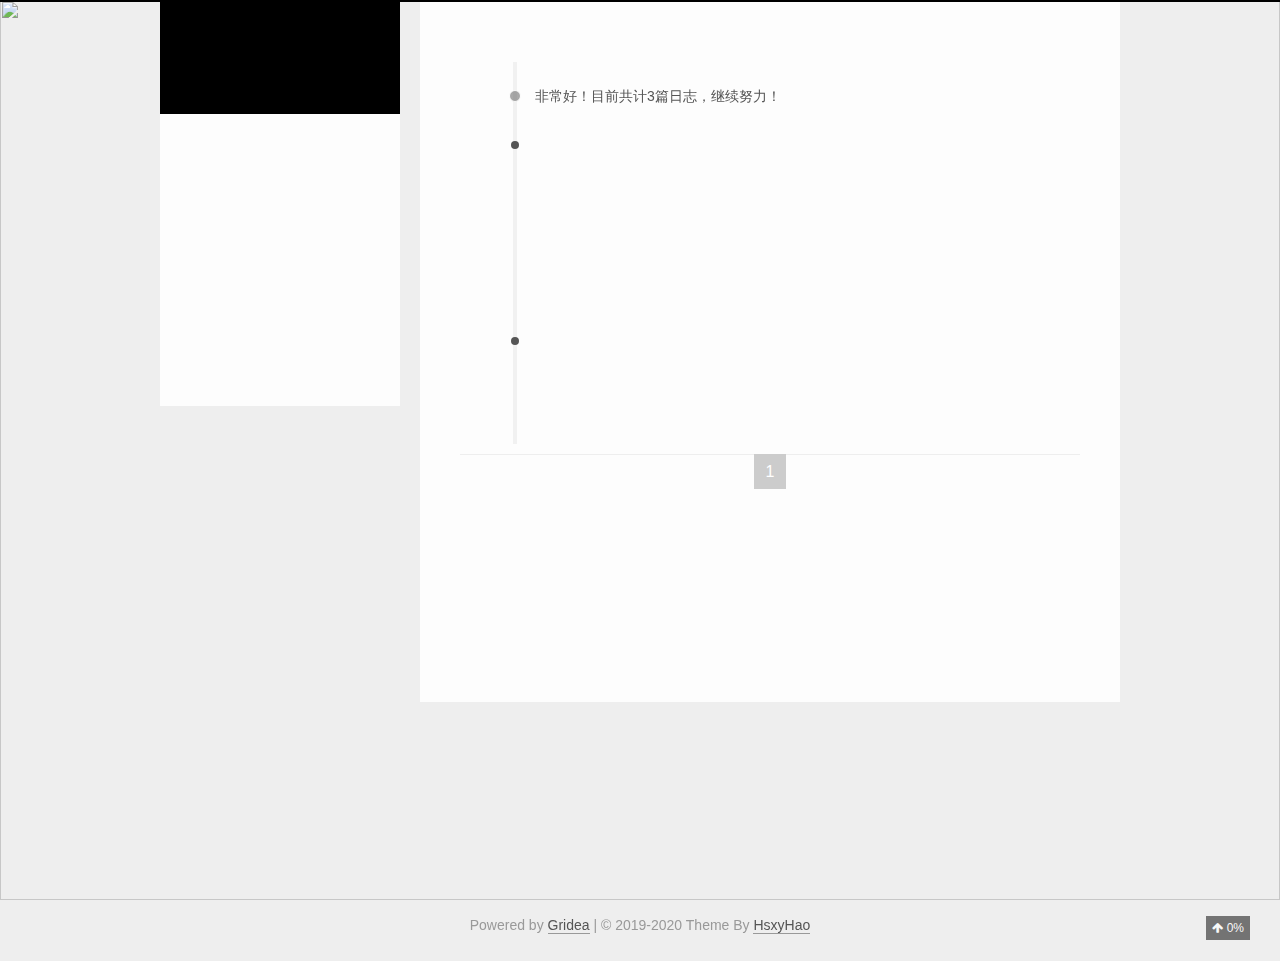
==== archives/index.html @ 2854f83f "update from gridea: 2020-11-30 01:16:30" ====
<!DOCTYPE html>
<html>

<head>
  <meta charset="UTF-8" />

<meta name="viewport" content="width=device-width, initial-scale=1.0, user-scalable=no">
<meta name="keywords" content="Gridea静态个人博客">
<meta name="description" content="温故而知新">
<meta name="theme-color" content="#000">
<title>望花寻音</title>
<link rel="shortcut icon" href="/favicon.ico?v=1606670186306">
<link rel="stylesheet" href="/media/css/pisces.css">
<link rel="stylesheet" href="/media/fonts/font-awesome.css">
<link
  href="//fonts.googleapis.com/css?family=Monda:300,300italic,400,400italic,700,700italic|Roboto Slab:300,300italic,400,400italic,700,700italic|Rosario:300,300italic,400,400italic,700,700italic|PT Mono:300,300italic,400,400italic,700,700italic&subset=latin,latin-ext"
  rel="stylesheet" type="text/css">

<link href="/media/hljs/styles/default.css"
  rel="stylesheet">

<link rel="stylesheet" href="/styles/main.css">

<script src="/media/hljs/highlight.js"></script>
<script src="https://cdn.jsdelivr.net/npm/velocity-animate@1.5.0/velocity.min.js"></script>
<script src="https://cdn.jsdelivr.net/npm/velocity-animate@1.5.0/velocity.ui.min.js"></script>
<link rel="stylesheet" href="https://cdn.jsdelivr.net/npm/katex@0.11.1/dist/katex.min.css"
  integrity="sha384-zB1R0rpPzHqg7Kpt0Aljp8JPLqbXI3bhnPWROx27a9N0Ll6ZP/+DiW/UqRcLbRjq" crossorigin="anonymous">


<script defer src="https://cdn.jsdelivr.net/npm/katex@0.11.1/dist/katex.min.js"
  integrity="sha384-y23I5Q6l+B6vatafAwxRu/0oK/79VlbSz7Q9aiSZUvyWYIYsd+qj+o24G5ZU2zJz" crossorigin="anonymous"></script>
<script defer src="https://cdn.jsdelivr.net/npm/katex@0.11.1/dist/contrib/auto-render.min.js"
  integrity="sha384-kWPLUVMOks5AQFrykwIup5lo0m3iMkkHrD0uJ4H5cjeGihAutqP0yW0J6dpFiVkI" crossorigin="anonymous"
  onload="renderMathInElement(document.body);"></script>





  <meta name="description" content="温故而知新">
</head>

<body>
  <div class="head-top-line"></div>
  <div class="header-box">
    
<div class="pisces">
  <header class="header  ">
    <div class="blog-header box-shadow-wrapper bg-color " id="header">
      <div class="nav-toggle" id="nav_toggle">
        <div class="toggle-box">
          <div class="line line-top"></div>
          <div class="line line-center"></div>
          <div class="line line-bottom"></div>
        </div>
      </div>
      <div class="site-meta">       
        <div class="site-title">
          
            <a href="/" class="brand">
              <span>望花寻音</span>
            </a>  
          
        </div>
        
          <p class="subtitle">精于心，简于形</p>
        
      </div>
      <nav class="site-nav" id="site_nav">
        <ul id="nav_ul">
          
            
            
              
            
            <li class="nav-item ">
              
              
                <a href="/" target="_self">
                  <i class="fa fa-home"></i> 首页
                </a>
              
            </li>
          
            
            
              
            
            <li class="nav-item nav-item-active">
              
              
                <a href="/archives/" target="_self">
                  <i class="fa fa-archive"></i> 归档
                </a>
              
            </li>
          
            
            
              
            
            <li class="nav-item ">
              
              
                <a href="/tags/" target="_self">
                  <i class="fa fa-tags"></i> 标签
                </a>
              
            </li>
          
            
            
              
            
            <li class="nav-item ">
              
              
                <a href="/post/about/" target="_self">
                  <i class="fa fa-user"></i> 关于
                </a>
              
            </li>
          
          
            
              <li class="nav-item ">
                <a href="/friends/" target="_self">
                  
                    <i class="fa fa-address-book"></i> 友情链接
                  
                </a>
              </li>
            
          
          
            <li id="fa_search" class="nav-item">
              <a href="javascript:void(0);">
                <i class="fa fa-search"></i> <span class="language" data-lan="search">搜索</span>
              </a>
            </li>
          
        </ul>
      </nav>
    </div>
  </header>
</div>

<script type="text/javascript"> 
 
  let showNav = true;

  let navToggle = document.querySelector('#nav_toggle'),
  siteNav = document.querySelector('#site_nav');
  
  function navClick() {
    let sideBar = document.querySelector('.sidebar');
    let navUl = document.querySelector('#nav_ul');
    navToggle.classList.toggle('nav-toggle-active');
    siteNav.classList.toggle('nav-menu-active');
    if (siteNav.classList.contains('nav-menu-active')) {
      siteNav.style = "height: " + (navUl.children.length * 42) +"px !important";
    } else {
      siteNav.style = "";
    }
  }

  navToggle.addEventListener('click',navClick);  
</script>
  </div>
  <div class="main-continer">
    
    <div
      class="section-layout  pisces">
      <div class="section-layout-wrapper">
        <div id="sidebarMeta" class="sidebar">
    
<div class="sidebar-wrapper box-shadow-wrapper bg-color">
  <div class="sidebar-item">
    <img class="site-author-image right-motion" src="/images/avatar.png"/>
    <p class="site-author-name">人生若只如初见</p>
    
  </div>
  <div class="sidebar-item side-item-stat right-motion">
    <div class="sidebar-item-box">
      <a href="/archives/">
        
        <span class="site-item-stat-count">3</span>
        <span class="site-item-stat-name language" data-lan="article">文章</span>
      </a>
    </div>
    <div class="sidebar-item-box">
      <a href="">
        <span class="site-item-stat-count">3</span>
        <span class="site-item-stat-name language" data-lan="category">分类</span>
      </a>
    </div>
    <div class="sidebar-item-box">
      <a href="/tags/">
        <span class="site-item-stat-count">3</span>
        <span class="site-item-stat-name language" data-lan="tag">标签</span>
      </a>
    </div>
  </div>
  
    
      <div class="sidebar-item">
        <span class="site-item-rss">
            <i class="fa fa-rss"></i>
            <a href="https://shangxiaojin-github-io.vercel.app/atom.xml" target="_blank">RSS</a>
        </span>
      </div>
    
  
  



  <div style="width: 100%; position: relative;">
    <canvas id="canvasDiyBlock" style="width:100%;">当前浏览器不支持canvas，请更换浏览器后再试</canvas>
    <script src="/media/js/magic/clock.js"></script>
  </div>

</div>
</div>
<script>
  let sidebarMeta = document.querySelector('#sidebarMeta');
  let scheme = 'pisces';
  let sidebarWrapper = document.querySelector('.sidebar-wrapper');
  if (sidebarMeta && (scheme === 'pisces' || scheme === 'gemini')) {
    document.addEventListener('scroll', function(e) {
      if (document.scrollingElement.scrollTop > parseInt(sidebarMeta.style.marginTop) + 10) {
        sidebarWrapper.classList.add('home-sidebar-fixed')
      } else {
        sidebarWrapper.classList.remove('home-sidebar-fixed')
      }
    });
  }
  </script>
        <div class="section-box box-shadow-wrapper">
          <section class="section archives-section bg-color posts-expand">
            

<div class="bg-color">
  <div class="archive-timeline-box">
    <div class="archive-timeline-title">
      
        <h2 class="language" data-lan="archives" data-count="3">非常好！目前共计3篇日志，继续努力！</h2>
      
    </div>
    
      
      
        <div class="node-title">
          <h2 class="tag-year">2020</h2>
        </div>    
        
      
      <a href="https://shangxiaojin-github-io.vercel.app/post/idea-cha-jian-tui-jian-easycode/">
        <div class="motion-warpper tag-archive-node">
          <div class="tag-node">
            <h1>
              11-29
              <small>IDEA插件推荐：EasyCode</small>
            </h1>
          </div>  
      </div>
      </a>
    
      
      
      <a href="https://shangxiaojin-github-io.vercel.app/post/za-tan/">
        <div class="motion-warpper tag-archive-node">
          <div class="tag-node">
            <h1>
              11-28
              <small>杂谈</small>
            </h1>
          </div>  
      </div>
      </a>
    
      
      
        <div class="node-title">
          <h2 class="tag-year">2018</h2>
        </div>    
        
      
      <a href="https://shangxiaojin-github-io.vercel.app/post/hello-gridea/">
        <div class="motion-warpper tag-archive-node">
          <div class="tag-node">
            <h1>
              12-12
              <small>Hello Gridea</small>
            </h1>
          </div>  
      </div>
      </a>
    
  </div>
  
<div class="page bg-color">
  <ul class="pagination-ul">
    
    
      
        <li class="pagination-li pagination-active">
            <a href="/archives/page/../">
              1
            </a>
        </li>
      
    
    
  </ul>
</div>
</div>

          </section>
        </div>
      </div>
    </div>
    <div class="footer-box">
  <footer class="footer">
    <div class="copyright">
      Powered by <a href="https://github.com/getgridea/gridea" target="_blank">Gridea</a> | © 2019-2020 Theme By <a
        href="https://github.com/hsxyhao/gridea-theme-next" target="_blank">HsxyHao</a>
    </div>
    <div class="poweredby">
      
    </div>
  </footer>
  
  
  <div class="pisces back-to-top" id="back_to_top">
    <i class="fa fa-arrow-up"></i>
    
    <span class="scrollpercent">
      <span id="back_to_top_text">0</span>%
    </span>
    
  </div>
  
  
  
  <div class="bg-img">
    <img src="/media/images/20_piano2_4k.jpg" />
  </div>
  
  
  
  
<link rel="stylesheet" href="/media/live2d/css/live2d.css" />
<div class="box-scale">
  <div id="landlord" style="left: 100px;bottom: 300px;"
    data-key="">
    <canvas id="live2d" width="500" height="560" class="live2d"></canvas>
    

      <div class="message" style="opacity:0"></div>
      <div class="live_talk_input_body">
        <div class="live_talk_input_name_body">
          <input name="name" type="text" class="live_talk_name white_input" id="AIuserName" autocomplete="off"
            placeholder="你的名字" />
        </div>
        <div class="live_talk_input_text_body">
          <input name="talk" type="text" class="live_talk_talk white_input" id="AIuserText" autocomplete="off"
            placeholder="要和我聊什么呀？" />
          <button type="button" class="live_talk_send_btn" id="talk_send">发送</button>
        </div>
      </div>
      <input name="live_talk" id="live_talk" value="1" type="hidden" />
      <div class="live_ico_box">
        <div class="live_ico_item type_info" id="showInfoBtn"></div>
        <div class="live_ico_item type_talk" id="showTalkBtn"></div>
        
        <div class="live_ico_item type_youdu" id="youduButton"></div>
        <div class="live_ico_item type_quit" id="hideButton"></div>
        <input name="live_statu_val" id="live_statu_val" value="0" type="hidden" />
        <audio src="" style="display:none;" id="live2d_bgm" data-bgm="0" preload="none"></audio>
        <input id="duType" value="douqilai" type="hidden">
        
      </div>
    
  </div>
</div>
<div id="open_live2d">召唤看板娘</div>
<script src="https://libs.baidu.com/jquery/2.0.0/jquery.min.js"></script>
<script>
  var message_Path = 'https://cdn.jsdelivr.net/gh/hsxyhao/live2d.github.io@master/';
  let landlord = document.querySelector('#landlord');
  var apiKey = landlord.dataset.key;
</script>
<script type="text/javascript" src="/media/live2d/js/live2d.js"></script>
<script>
	var home_Path = document.location.protocol + '//' + window.document.location.hostname + ":" + window.document.location.port + '/';
	var userAgent = window.navigator.userAgent.toLowerCase();
	var norunAI = ["android", "iphone", "ipod", "ipad", "windows phone", "mqqbrowser", "msie", "trident/7.0"];
	var norunFlag = false;

	for (var i = 0; i < norunAI.length; i++) {
		if (userAgent.indexOf(norunAI[i]) > -1) {
			norunFlag = true;
			break;
		}
	}

	if (!window.WebGLRenderingContext) {
		norunFlag = true;
	}

	if (!norunFlag) {
		var hitFlag = false;
		var AIFadeFlag = false;
		var liveTlakTimer = null;
		var sleepTimer_ = null;
		var AITalkFlag = false;
		var talkNum = 0;
		(function () {
			function renderTip(template, context) {
				var tokenReg = /(\\)?\{([^\{\}\\]+)(\\)?\}/g;
				return template.replace(tokenReg, function (word, slash1, token, slash2) {
					if (slash1 || slash2) {
						return word.replace('\\', '');
					}
					var variables = token.replace(/\s/g, '').split('.');
					var currentObject = context;
					var i, length, variable;
					for (i = 0, length = variables.length; i < length; ++i) {
						variable = variables[i];
						currentObject = currentObject[variable];
						if (currentObject === undefined || currentObject === null) return '';
					}
					return currentObject;
				});
			}

			String.prototype.renderTip = function (context) {
				return renderTip(this, context);
			};

			var re = /x/;
			re.toString = function () {
				showMessage('哈哈，你打开了控制台，是想要看看我的秘密吗？', 5000);
				return '';
			};

			$(document).on('copy', function () {
				showMessage('你都复制了些什么呀，转载要记得加上出处哦~~', 5000);
			});

			function initTips() {
				$.ajax({
					cache: true,
					url: message_Path + 'message.json',
					dataType: "json",
					success: function (result) {
						$.each(result.mouseover, function (index, tips) {
							$(tips.selector).mouseover(function () {
								var text = tips.text;
								if (Array.isArray(tips.text)) text = tips.text[Math.floor(Math.random() * tips.text.length + 1) - 1];
								text = text.renderTip({ text: $(this).text() });
								showMessage(text, 3000);
								talkValTimer();
								clearInterval(liveTlakTimer);
								liveTlakTimer = null;
							});
							$(tips.selector).mouseout(function () {
								showHitokoto();
								if (liveTlakTimer == null) {
									liveTlakTimer = window.setInterval(function () {
										showHitokoto();
									}, 15000);
								};
							});
						});
						$.each(result.click, function (index, tips) {
							$(tips.selector).click(function () {
								if (hitFlag) {
									return false
								}
								hitFlag = true;
								setTimeout(function () {
									hitFlag = false;
								}, 8000);
								var text = tips.text;
								if (Array.isArray(tips.text)) text = tips.text[Math.floor(Math.random() * tips.text.length + 1) - 1];
								text = text.renderTip({ text: $(this).text() });
								showMessage(text, 3000);
							});
							clearInterval(liveTlakTimer);
							liveTlakTimer = null;
							if (liveTlakTimer == null) {
								liveTlakTimer = window.setInterval(function () {
									showHitokoto();
								}, 15000);
							};
						});
					}
				});
			}
			initTips();

			var text;
			if (document.referrer !== '') {
				var referrer = document.createElement('a');
				referrer.href = document.referrer;
				text = '嗨！来自 <span style="color:#0099cc;">' + referrer.hostname + '</span> 的朋友！';
				var domain = referrer.hostname.split('.')[1];
				if (domain == 'baidu') {
					text = '嗨！ 来自 百度搜索 的朋友！<br>欢迎访问<span style="color:#0099cc;">「 ' + document.title.split(' - ')[0] + ' 」</span>';
				} else if (domain == 'so') {
					text = '嗨！ 来自 360搜索 的朋友！<br>欢迎访问<span style="color:#0099cc;">「 ' + document.title.split(' - ')[0] + ' 」</span>';
				} else if (domain == 'google') {
					text = '嗨！ 来自 谷歌搜索 的朋友！<br>欢迎访问<span style="color:#0099cc;">「 ' + document.title.split(' - ')[0] + ' 」</span>';
				}
			} else {
				if (window.location.href == home_Path) { //主页URL判断，需要斜杠结尾
					var now = (new Date()).getHours();
					if (now > 23 || now <= 5) {
						text = '你是夜猫子呀？这么晚还不睡觉，明天起的来嘛？';
					} else if (now > 5 && now <= 7) {
						text = '早上好！一日之计在于晨，美好的一天就要开始了！';
					} else if (now > 7 && now <= 11) {
						text = '上午好！工作顺利嘛，不要久坐，多起来走动走动哦！';
					} else if (now > 11 && now <= 14) {
						text = '中午了，工作了一个上午，现在是午餐时间！';
					} else if (now > 14 && now <= 17) {
						text = '午后很容易犯困呢，今天的运动目标完成了吗？';
					} else if (now > 17 && now <= 19) {
						text = '傍晚了！窗外夕阳的景色很美丽呢，最美不过夕阳红~~';
					} else if (now > 19 && now <= 21) {
						text = '晚上好，今天过得怎么样？';
					} else if (now > 21 && now <= 23) {
						text = '已经这么晚了呀，早点休息吧，晚安~~';
					} else {
						text = '嗨~ 快来逗我玩吧！';
					}
				} else {
					text = '欢迎阅读<span style="color:#0099cc;">「 ' + document.title.split(' - ')[0] + ' 」</span>';
				}
			}
			showMessage(text, 12000);
		})();

		liveTlakTimer = setInterval(function () {
			showHitokoto();
		}, 15000);

		function showHitokoto() {
			if (sessionStorage.getItem("Sleepy") !== "1") {
				if (!AITalkFlag) {
					$.getJSON('https://v1.hitokoto.cn/', function (result) {
						talkValTimer();
						showMessage(result.hitokoto, 0);
					});
				}
			} else {
				hideMessage(0);
				if (sleepTimer_ == null) {
					sleepTimer_ = setInterval(function () {
						checkSleep();
					}, 200);
				}
			}
		}

		function checkSleep() {
			var sleepStatu = sessionStorage.getItem("Sleepy");
			if (sleepStatu !== '1') {
				talkValTimer();
				showMessage('你回来啦~', 0);
				clearInterval(sleepTimer_);
				sleepTimer_ = null;
			}
		}

		function showMessage(text, timeout) {
			if (Array.isArray(text)) text = text[Math.floor(Math.random() * text.length + 1) - 1];
			$('.message').stop();
			$('.message').html(text);
			$('.message').fadeTo(200, 1);
			//if (timeout === null) timeout = 5000;
			//hideMessage(timeout);
		}
		function talkValTimer() {
			$('#live_talk').val('1');
		}

		function hideMessage(timeout) {
			//$('.message').stop().css('opacity',1);
			if (timeout === null) timeout = 5000;
			$('.message').delay(timeout).fadeTo(200, 0);
		}

		function initLive2d() {
			$('#hideButton').on('click', function () {
				if (AIFadeFlag) {
					return false;
				} else {
					AIFadeFlag = true;
					localStorage.setItem("live2dhidden", "0");
					$('#landlord').fadeOut(200);
					$('#open_live2d').delay(200).fadeIn(200);
					setTimeout(function () {
						AIFadeFlag = false;
					}, 300);
				}
			});
			$('#open_live2d').on('click', function () {
				if (AIFadeFlag) {
					return false;
				} else {
					AIFadeFlag = true;
					localStorage.setItem("live2dhidden", "1");
					$('#open_live2d').fadeOut(200);
					$('#landlord').delay(200).fadeIn(200);
					setTimeout(function () {
						AIFadeFlag = false;
					}, 300);
				}
			});
			$('#youduButton').on('click', function () {
				if ($('#youduButton').hasClass('doudong')) {
					var typeIs = $('#youduButton').attr('data-type');
					$('#youduButton').removeClass('doudong');
					$('body').removeClass(typeIs);
					$('#youduButton').attr('data-type', '');
				} else {
					var duType = $('#duType').val();
					var duArr = duType.split(",");
					var dataType = duArr[Math.floor(Math.random() * duArr.length)];

					$('#youduButton').addClass('doudong');
					$('#youduButton').attr('data-type', dataType);
					$('body').addClass(dataType);
				}
			});
			if (apiKey) {
				$('#showInfoBtn').on('click', function () {
					var live_statu = $('#live_statu_val').val();
					if (live_statu == "0") {
						return
					} else {
						$('#live_statu_val').val("0");
						$('.live_talk_input_body').fadeOut(500);
						AITalkFlag = false;
						showHitokoto();
						$('#showTalkBtn').show();
						$('#showInfoBtn').hide();
					}
				});
				$('#showTalkBtn').on('click', function () {
					var live_statu = $('#live_statu_val').val();
					if (live_statu == "1") {
						return
					} else {
						$('#live_statu_val').val("1");
						$('.live_talk_input_body').fadeIn(500);
						AITalkFlag = true;
						$('#showTalkBtn').hide();
						$('#showInfoBtn').show();

					}
				});
				$('#talk_send').on('click', function () {
					var info_ = $('#AIuserText').val();
					var userid_ = $('#AIuserName').val();
					if (info_ == "") {
						showMessage('写点什么吧！', 0);
						return;
					}
					if (userid_ == "") {
						showMessage('聊之前请告诉我你的名字吧！', 0);
						return;
					}
					showMessage('思考中~', 0);
					let protocol = window.location.protocol.indexOf("s") > 0 ? "https" : "http";
					$.ajax({
						type: "get",
						url: `${protocol}://www.tuling123.com/openapi/api?key=${apiKey}&info=${info_}`,
						dataType: "json",
						success: function (res) {
							talkValTimer();
							showMessage(res.text, 0);
							$('#AIuserText').val("");
							sessionStorage.setItem("live2duser", userid_);
						},
						error: function (e) {
							talkValTimer();
							showMessage('似乎有什么错误，请和站长联系！', 0);
						}
					});
				});
			} else {
				$('#showInfoBtn').hide();
				$('#showTalkBtn').hide();
			}
			//获取音乐信息初始化
			var bgmListInfo = $('input[name=live2dBGM]');
			if (bgmListInfo.length == 0) {
				$('#musicButton').hide();
			} else {
				var bgmPlayNow = parseInt($('#live2d_bgm').attr('data-bgm'));
				var bgmPlayTime = 0;
				var live2dBGM_Num = sessionStorage.getItem("live2dBGM_Num");
				var live2dBGM_PlayTime = sessionStorage.getItem("live2dBGM_PlayTime");
				if (live2dBGM_Num) {
					if (live2dBGM_Num <= $('input[name=live2dBGM]').length - 1) {
						bgmPlayNow = parseInt(live2dBGM_Num);
					}
				}
				if (live2dBGM_PlayTime) {
					bgmPlayTime = parseInt(live2dBGM_PlayTime);
				}
				var live2dBGMSrc = bgmListInfo.eq(bgmPlayNow).val();
				$('#live2d_bgm').attr('data-bgm', bgmPlayNow);
				$('#live2d_bgm').attr('src', live2dBGMSrc);
				$('#live2d_bgm')[0].currentTime = bgmPlayTime;
				$('#live2d_bgm')[0].volume = 0.5;
				var live2dBGM_IsPlay = sessionStorage.getItem("live2dBGM_IsPlay");
				var live2dBGM_WindowClose = sessionStorage.getItem("live2dBGM_WindowClose");
				if (live2dBGM_IsPlay == '0' && live2dBGM_WindowClose == '0') {
					$('#live2d_bgm')[0].play();
					$('#musicButton').addClass('play');
				}
				sessionStorage.setItem("live2dBGM_WindowClose", '1');
				$('#musicButton').on('click', function () {
					if ($('#musicButton').hasClass('play')) {
						$('#live2d_bgm')[0].pause();
						$('#musicButton').removeClass('play');
						sessionStorage.setItem("live2dBGM_IsPlay", '1');
					} else {
						$('#live2d_bgm')[0].play();
						$('#musicButton').addClass('play');
						sessionStorage.setItem("live2dBGM_IsPlay", '0');
					}
				});
				window.onbeforeunload = function () {
					sessionStorage.setItem("live2dBGM_WindowClose", '0');
					if ($('#musicButton').hasClass('play')) {
						sessionStorage.setItem("live2dBGM_IsPlay", '0');
					}
				}
				document.getElementById('live2d_bgm').addEventListener("timeupdate", function () {
					var live2dBgmPlayTimeNow = document.getElementById('live2d_bgm').currentTime;
					sessionStorage.setItem("live2dBGM_PlayTime", live2dBgmPlayTimeNow);
				});
				document.getElementById('live2d_bgm').addEventListener("ended", function () {
					var listNow = parseInt($('#live2d_bgm').attr('data-bgm'));
					listNow++;
					if (listNow > $('input[name=live2dBGM]').length - 1) {
						listNow = 0;
					}
					var listNewSrc = $('input[name=live2dBGM]').eq(listNow).val();
					sessionStorage.setItem("live2dBGM_Num", listNow);
					$('#live2d_bgm').attr('src', listNewSrc);
					$('#live2d_bgm')[0].play();
					$('#live2d_bgm').attr('data-bgm', listNow);
				});
				document.getElementById('live2d_bgm').addEventListener("error", function () {
					$('#live2d_bgm')[0].pause();
					$('#musicButton').removeClass('play');
					showMessage('音乐似乎加载不出来了呢！', 0);
				});
			}
			//获取用户名
			var live2dUser = sessionStorage.getItem("live2duser");
			if (live2dUser !== null) {
				$('#AIuserName').val(live2dUser);
			}
			//获取位置
			var landL = sessionStorage.getItem("historywidth");
			var landB = sessionStorage.getItem("historyheight");
			if (landL == null || landB == null) {
				landL = '5px'
				landB = '0px'
			}
			$('#landlord').css('left', landL + 'px');
			$('#landlord').css('bottom', landB + 'px');
			//移动
			function getEvent() {
				return window.event || arguments.callee.caller.arguments[0];
			}
			var smcc = document.getElementById("landlord");
			var moveX = 0;
			var moveY = 0;
			var moveBottom = 0;
			var moveLeft = 0;
			var moveable = false;
			var docMouseMoveEvent = document.onmousemove;
			var docMouseUpEvent = document.onmouseup;
			smcc.onmousedown = function () {
				var ent = getEvent();
				moveable = true;
				moveX = ent.clientX;
				moveY = ent.clientY;
				var obj = smcc;
				moveBottom = parseInt(obj.style.bottom);
				moveLeft = parseInt(obj.style.left);
				if (isFirefox = navigator.userAgent.indexOf("Firefox") > 0) {
					window.getSelection().removeAllRanges();
				}
				document.onmousemove = function () {
					if (moveable) {
						var ent = getEvent();
						var x = moveLeft + ent.clientX - moveX;
						var y = moveBottom + (moveY - ent.clientY);
						obj.style.left = x + "px";
						obj.style.bottom = y + "px";
					}
				};
				document.onmouseup = function () {
					if (moveable) {
						var historywidth = obj.style.left;
						var historyheight = obj.style.bottom;
						historywidth = historywidth.replace('px', '');
						historyheight = historyheight.replace('px', '');
						sessionStorage.setItem("historywidth", historywidth);
						sessionStorage.setItem("historyheight", historyheight);
						document.onmousemove = docMouseMoveEvent;
						document.onmouseup = docMouseUpEvent;
						moveable = false;
						moveX = 0;
						moveY = 0;
						moveBottom = 0;
						moveLeft = 0;
					}
				};
			};
		}
		$(document).ready(function () {
			var AIimgSrc = [];
			let chooseLive2d = 'tororo'
			if (chooseLive2d === 'histoire') {
				AIimgSrc.push(message_Path + "model/histoire/histoire.1024/texture_00.png");
				AIimgSrc.push(message_Path + "model/histoire/histoire.1024/texture_01.png");
				AIimgSrc.push(message_Path + "model/histoire/histoire.1024/texture_02.png");
				AIimgSrc.push(message_Path + "model/histoire/histoire.1024/texture_03.png");
			} else if (chooseLive2d === 'rem') {
				AIimgSrc.push(message_Path + "model/rem/remu2048/texture_00.png");
			} else if (chooseLive2d === 'aoba') {
				AIimgSrc.push(message_Path + "model/aoba/textures/texture_00.png");
			} else if (chooseLive2d === 'hijiki') {
				AIimgSrc.push(message_Path + "model/hijiki/moc/hijiki.2048/texture_00.png");
			} else if (chooseLive2d === 'tororo') {
				AIimgSrc.push(message_Path + "model/tororo/moc/tororo.2048/texture_00.png");
			}
			var images = [];
			var imgLength = AIimgSrc.length;
			var loadingNum = 0;
			for (var i = 0; i < imgLength; i++) {
				images[i] = new Image();
				images[i].src = AIimgSrc[i];
				images[i].onload = function () {
					loadingNum++;
					if (loadingNum === imgLength) {
						var live2dhidden = localStorage.getItem("live2dhidden");
						if (live2dhidden === "0") {
							setTimeout(function () {
								$('#open_live2d').fadeIn(200);
							}, 1300);
						} else {
							setTimeout(function () {
								$('#landlord').fadeIn(200);
							}, 1300);
						}
						let model = '';
						if (chooseLive2d === 'histoire') {
							model = message_Path + "model/histoire/model.json";
						} else if (chooseLive2d === 'rem') {
							model = message_Path + "model/rem/model.json";
						} else if (chooseLive2d === 'aoba') {
							model = message_Path + "model/aoba/model.json";
						} else if (chooseLive2d === 'hijiki') {
							model = message_Path + "model/hijiki/hijiki.model.json";
						} else if (chooseLive2d === 'tororo') {
							model = message_Path + "model/tororo/tororo.model.json";
						}
						setTimeout(function () {
							loadlive2d("live2d", model);
						}, 1000);
						initLive2d();
						images = null;
					}
				}
			}
		});
	}
</script>
  
  
  
  <script src="https://libs.baidu.com/jquery/2.0.0/jquery.min.js"></script>
  <script src="https://player.lmih.cn/player/js/player.js" id="myhk" key="demo" m="1"></script>


  
</div>
<script>

  let sideBarOpen = 'sidebar-open';
  let body = document.body;
  let back2Top = document.querySelector('#back_to_top'),
    back2TopText = document.querySelector('#back_to_top_text'),
    drawerBox = document.querySelector('#drawer_box'),
    rightSideBar = document.querySelector('.sidebar'),
    viewport = document.querySelector('body');

  function scrollAnimation(currentY, targetY) {

    let needScrollTop = targetY - currentY
    let _currentY = currentY
    setTimeout(() => {
      const dist = Math.ceil(needScrollTop / 10)
      _currentY += dist
      window.scrollTo(_currentY, currentY)
      if (needScrollTop > 10 || needScrollTop < -10) {
        scrollAnimation(_currentY, targetY)
      } else {
        window.scrollTo(_currentY, targetY)
      }
    }, 1)
  }

  back2Top.addEventListener("click", function (e) {
    scrollAnimation(document.scrollingElement.scrollTop, 0);
    e.stopPropagation();
    return false;
  });

  window.addEventListener('scroll', function (e) {
    let percent = document.scrollingElement.scrollTop / (document.scrollingElement.scrollHeight - document.scrollingElement.clientHeight) * 100;
    if (percent > 1 && !back2Top.classList.contains('back-top-active')) {
      back2Top.classList.add('back-top-active');
    }
    if (percent == 0) {
      back2Top.classList.remove('back-top-active');
    }
    if (back2TopText) {
      back2TopText.textContent = Math.floor(percent);
    }
  });


  let hasCacu = false;
  window.onresize = function () {
    calcuHeight();
  }

  function calcuHeight() {
    // 动态调整站点概览高度
    if (!hasCacu && back2Top.classList.contains('pisces') || back2Top.classList.contains('gemini')) {
      let sideBar = document.querySelector('.sidebar');
      let navUl = document.querySelector('#site_nav');
      sideBar.style = 'margin-top:' + (navUl.offsetHeight + navUl.offsetTop + 15) + 'px;';
      hasCacu = true;
    }
  }
  calcuHeight();

  let open = false, MOTION_TIME = 300, RIGHT_MOVE_DIS = '320px';

  if (drawerBox) {
    let rightMotions = document.querySelectorAll('.right-motion');
    let right = drawerBox.classList.contains('right');

    let transitionDir = right ? "transition.slideRightIn" : "transition.slideLeftIn";

    let openProp, closeProp;
    if (right) {
      openProp = {
        paddingRight: RIGHT_MOVE_DIS
      };
      closeProp = {
        paddingRight: '0px'
      };
    } else {
      openProp = {
        paddingLeft: RIGHT_MOVE_DIS
      };
      closeProp = {
        paddingLeft: '0px'
      };
    }

    drawerBox.onclick = function () {
      open = !open;
      window.Velocity(rightSideBar, 'stop');
      window.Velocity(viewport, 'stop');
      window.Velocity(rightMotions, 'stop');
      if (open) {
        window.Velocity(rightSideBar, {
          width: RIGHT_MOVE_DIS
        }, {
          duration: MOTION_TIME,
          begin: function () {
            window.Velocity(rightMotions, transitionDir, {});
          }
        })
        window.Velocity(viewport, openProp, {
          duration: MOTION_TIME
        });
      } else {
        window.Velocity(rightSideBar, {
          width: '0px'
        }, {
          duration: MOTION_TIME,
          begin: function () {
            window.Velocity(rightMotions, {
              opacity: 0
            });
          }
        })
        window.Velocity(viewport, closeProp, {
          duration: MOTION_TIME
        });
      }
      for (let i = 0; i < drawerBox.children.length; i++) {
        drawerBox.children[i].classList.toggle('muse-line');
      }
      drawerBox.classList.toggle(sideBarOpen);
    }
  }

  // 链接跳转
  let newWindow = 'false'
  if (newWindow === 'true') {
    let links = document.querySelectorAll('.post-body a')
    links.forEach(item => {
      if (!item.classList.contains('btn')) {
        item.setAttribute("target", "_blank");
      }
    })
  }

  let faSearch = document.querySelector('#fa_search');
  faSearch.addEventListener('click', function () {
    document.querySelector('#search_mask').style = ''
  })

  // 代码高亮
  hljs.initHighlightingOnLoad();
  
  // 离开当前页title变化
  var leaveTitle = "";
  if (leaveTitle) {
    document.addEventListener('visibilitychange', function () {
      if (document.visibilityState == 'hidden') {
        normal_title = document.title;
        document.title = leaveTitle;
      } else {
        document.title = normal_title;
      }
    });
  }

</script>
  </div>
</body>

<div class="search-mask" id="search_mask" style="display: none;">
  <div class="search-box">
    <div class="search-title">
      <i class="fa fa-search"></i>
      <div class="input-box">
        <input id="search" type="text" class="language" data-lan="search" placeholder="搜索">
      </div>
      <i id="close" class="fa fa-times-circle"></i>
    </div>
    <div class="stat-box">
      <span id="stat_count">0</span><span class="language" data-lan="stat">条相关条目，使用了</span><span id="stat_times">0</span><span class="language" data-lan="stat-time">毫秒</span>
      <hr>
    </div>
    <div class="result" id="result">
      
      <div class="item">
        <a class="result-title" style="opacity: 0;" href="https://shangxiaojin-github-io.vercel.app/post/idea-cha-jian-tui-jian-easycode/"" data-c="
          &lt;p&gt;Easycode是idea的一个插件，可以直接对数据的表生成entity,controller,service,dao,mapper,无需任何编码，简单而强大。&lt;/p&gt;
&lt;!-- more --&gt;
&lt;p&gt;1.安装&lt;br&gt;
&lt;img src=&#34;https://shangxiaojin-github-io.vercel.app/post-images/1606653554576.PNG&#34; alt=&#34;&#34; loading=&#34;lazy&#34;&gt;&lt;br&gt;
我这里的话是已经那装好了😀。&lt;/p&gt;
&lt;p&gt;建议大家在安装一个插件，叫做Lombok。&lt;/p&gt;
&lt;p&gt;Lombok能通过注解的方式，在编译时自动为属性生成构造器、getter/setter、equals、hashcode、toString方法。出现的神奇就是在源码中没有getter和setter方法，但是在编译生成的字节码文件中有getter和setter方法。&lt;/p&gt;
&lt;p&gt;2.建立数据库&lt;/p&gt;
&lt;p&gt;DROP TABLE IF EXISTS &lt;code&gt;user&lt;/code&gt;;&lt;br&gt;
CREATE TABLE &lt;code&gt;user&lt;/code&gt; (&lt;br&gt;
&lt;code&gt;id&lt;/code&gt; int(11) NOT NULL,&lt;br&gt;
&lt;code&gt;username&lt;/code&gt; varchar(20) DEFAULT NULL,&lt;br&gt;
&lt;code&gt;sex&lt;/code&gt; varchar(6) DEFAULT NULL,&lt;br&gt;
&lt;code&gt;birthday&lt;/code&gt; date DEFAULT NULL,&lt;br&gt;
&lt;code&gt;address&lt;/code&gt; varchar(20) DEFAULT NULL,&lt;br&gt;
&lt;code&gt;password&lt;/code&gt; varchar(20) DEFAULT NULL,&lt;br&gt;
PRIMARY KEY (&lt;code&gt;id&lt;/code&gt;)&lt;br&gt;
) ENGINE=InnoDB DEFAULT CHARSET=utf8;&lt;br&gt;
SET FOREIGN_KEY_CHECKS = 1;&lt;/p&gt;
&lt;p&gt;3在IDEA配置文件连接数据库&lt;br&gt;
在这个之前，新建一个Springboot项目，这个应该是比较简单的。&lt;/p&gt;
&lt;p&gt;建好SpringBoot项目之后，如下图所示，找到这个Database&lt;br&gt;
&lt;img src=&#34;https://shangxiaojin-github-io.vercel.app/post-images/1606668033163.png&#34; alt=&#34;&#34; loading=&#34;lazy&#34;&gt;&lt;br&gt;
按照如下图所示进行操作：&lt;br&gt;
&lt;img src=&#34;https://shangxiaojin-github-io.vercel.app/post-images/1606668071707.png&#34; alt=&#34;&#34; loading=&#34;lazy&#34;&gt;&lt;br&gt;
然后填写数据库名字，用户名，密码。点击OK即可。这样的话，IDEA连接数据库就完事了。&lt;/p&gt;
&lt;p&gt;4.开始生成代码&lt;br&gt;
在这个里面找到你想生成的表，然后右键，就会出现如下所示的截面。&lt;br&gt;
&lt;img src=&#34;https://shangxiaojin-github-io.vercel.app/post-images/1606668139822.png&#34; alt=&#34;&#34; loading=&#34;lazy&#34;&gt;&lt;br&gt;
点击1所示的位置，选择你要将生成的代码放入哪个文件夹中，选择完以后点击OK即可。&lt;br&gt;
&lt;img src=&#34;https://shangxiaojin-github-io.vercel.app/post-images/1606668209439.png&#34; alt=&#34;&#34; loading=&#34;lazy&#34;&gt;&lt;br&gt;
勾选你需要生成的代码，点击OK。&lt;br&gt;
这样的话就完成了代码的生成了&lt;/p&gt;
&lt;p&gt;5.pom.xml&lt;br&gt;
&lt;dependency&gt;&lt;br&gt;
&lt;groupId&gt;org.springframework.boot&lt;/groupId&gt;&lt;br&gt;
&lt;artifactId&gt;spring-boot-starter&lt;/artifactId&gt;&lt;br&gt;
&lt;/dependency&gt;&lt;/p&gt;
&lt;pre&gt;&lt;code&gt;    &amp;lt;dependency&amp;gt;
        &amp;lt;groupId&amp;gt;org.springframework.boot&amp;lt;/groupId&amp;gt;
        &amp;lt;artifactId&amp;gt;spring-boot-starter-web&amp;lt;/artifactId&amp;gt;
    &amp;lt;/dependency&amp;gt;

    &amp;lt;dependency&amp;gt;
        &amp;lt;groupId&amp;gt;org.projectlombok&amp;lt;/groupId&amp;gt;
        &amp;lt;artifactId&amp;gt;lombok&amp;lt;/artifactId&amp;gt;
        &amp;lt;optional&amp;gt;true&amp;lt;/optional&amp;gt;
    &amp;lt;/dependency&amp;gt;

    &amp;lt;!--热部署--&amp;gt;
    &amp;lt;dependency&amp;gt;
        &amp;lt;groupId&amp;gt;org.springframework.boot&amp;lt;/groupId&amp;gt;
        &amp;lt;artifactId&amp;gt;spring-boot-devtools&amp;lt;/artifactId&amp;gt;
        &amp;lt;optional&amp;gt;true&amp;lt;/optional&amp;gt; &amp;lt;!-- 这个需要为 true 热部署才有效 --&amp;gt;
    &amp;lt;/dependency&amp;gt;

    &amp;lt;!--mybatis--&amp;gt;
    &amp;lt;dependency&amp;gt;
        &amp;lt;groupId&amp;gt;org.mybatis.spring.boot&amp;lt;/groupId&amp;gt;
        &amp;lt;artifactId&amp;gt;mybatis-spring-boot-starter&amp;lt;/artifactId&amp;gt;
        &amp;lt;version&amp;gt;1.3.2&amp;lt;/version&amp;gt;
    &amp;lt;/dependency&amp;gt;

    &amp;lt;!-- mysql --&amp;gt;
    &amp;lt;dependency&amp;gt;
        &amp;lt;groupId&amp;gt;mysql&amp;lt;/groupId&amp;gt;
        &amp;lt;artifactId&amp;gt;mysql-connector-java&amp;lt;/artifactId&amp;gt;
        &amp;lt;version&amp;gt;5.1.47&amp;lt;/version&amp;gt;
    &amp;lt;/dependency&amp;gt;

    &amp;lt;!--阿里巴巴连接池--&amp;gt;
    &amp;lt;dependency&amp;gt;
        &amp;lt;groupId&amp;gt;com.alibaba&amp;lt;/groupId&amp;gt;
        &amp;lt;artifactId&amp;gt;druid&amp;lt;/artifactId&amp;gt;
        &amp;lt;version&amp;gt;1.0.9&amp;lt;/version&amp;gt;
    &amp;lt;/dependency&amp;gt;

    6.Application.yml
    server:
           port: 8089
     spring:
           datasource:
url: jdbc:mysql://127.0.0.1:3306/database?useUnicode=truecharacterEncoding=UTF-8
username: root
password: 123456
type: com.alibaba.druid.pool.DruidDataSource
driver-class-name: com.mysql.jdbc.Driver
&lt;/code&gt;&lt;/pre&gt;
&lt;p&gt;mybatis:&lt;br&gt;
mapper-locations: classpath:/mapper/*Dao.xml&lt;br&gt;
typeAliasesPackage: com.vue.demo.entity&lt;/p&gt;
&lt;p&gt;7.启动项目&lt;br&gt;
在启动项目之前，我们需要先修改两个地方。&lt;br&gt;
在dao层加上@mapper注解&lt;br&gt;
&lt;img src=&#34;https://shangxiaojin-github-io.vercel.app/post-images/1606668607034.png&#34; alt=&#34;&#34; loading=&#34;lazy&#34;&gt;&lt;br&gt;
在启动类里面加上@MapperScan(&amp;quot;com.vue.demo.dao&amp;quot;)注解。&lt;br&gt;
&lt;img src=&#34;https://shangxiaojin-github-io.vercel.app/post-images/1606668627917.png&#34; alt=&#34;&#34; loading=&#34;lazy&#34;&gt;&lt;br&gt;
启动项目并测试👊&lt;/p&gt;
">IDEA插件推荐：EasyCode</a>
      </div>
      
      <div class="item">
        <a class="result-title" style="opacity: 0;" href="https://shangxiaojin-github-io.vercel.app/post/za-tan/"" data-c="
          &lt;p&gt;Hey Bro ，这是我第一个个人博客😁，虽然现在内容很少但我会尽力添加内容，好让它充实起来，如果我能长期经营这个博客，我会考虑买个新域名哒，冲了！&lt;br&gt;
&lt;img src=&#34;https://shangxiaojin-github-io.vercel.app/post-images/1606556024520.jpg&#34; alt=&#34;&#34; loading=&#34;lazy&#34;&gt;&lt;/p&gt;
">杂谈</a>
      </div>
      
      <div class="item">
        <a class="result-title" style="opacity: 0;" href="https://shangxiaojin-github-io.vercel.app/post/about/"" data-c="
          &lt;blockquote&gt;
&lt;p&gt;欢迎来到我的小站呀，很高兴遇见你！🤝&lt;/p&gt;
&lt;/blockquote&gt;
&lt;h2 id=&#34;关于本站&#34;&gt;🏠 关于本站&lt;/h2&gt;
&lt;h2 id=&#34;博主是谁&#34;&gt;👨‍💻 博主是谁&lt;/h2&gt;
&lt;h2 id=&#34;兴趣爱好&#34;&gt;⛹ 兴趣爱好&lt;/h2&gt;
&lt;h2 id=&#34;联系我呀&#34;&gt;📬 联系我呀&lt;/h2&gt;
">关于</a>
      </div>
      
      <div class="item">
        <a class="result-title" style="opacity: 0;" href="https://shangxiaojin-github-io.vercel.app/post/hello-gridea/"" data-c="
          &lt;p&gt;👏  欢迎使用 &lt;strong&gt;Gridea&lt;/strong&gt; ！&lt;br&gt;
✍️  &lt;strong&gt;Gridea&lt;/strong&gt; 一个静态博客写作客户端。你可以用它来记录你的生活、心情、知识、笔记、创意... ...&lt;/p&gt;
&lt;!-- more --&gt;
&lt;p&gt;&lt;a href=&#34;https://github.com/getgridea/gridea&#34;&gt;Github&lt;/a&gt;&lt;br&gt;
&lt;a href=&#34;https://gridea.dev/&#34;&gt;Gridea 主页&lt;/a&gt;&lt;br&gt;
&lt;a href=&#34;http://fehey.com/&#34;&gt;示例网站&lt;/a&gt;&lt;/p&gt;
&lt;h2 id=&#34;特性&#34;&gt;特性👇&lt;/h2&gt;
&lt;p&gt;📝  你可以使用最酷的 &lt;strong&gt;Markdown&lt;/strong&gt; 语法，进行快速创作&lt;/p&gt;
&lt;p&gt;🌉  你可以给文章配上精美的封面图和在文章任意位置插入图片&lt;/p&gt;
&lt;p&gt;🏷️  你可以对文章进行标签分组&lt;/p&gt;
&lt;p&gt;📋  你可以自定义菜单，甚至可以创建外部链接菜单&lt;/p&gt;
&lt;p&gt;💻  你可以在 &lt;strong&gt;Windows&lt;/strong&gt;，&lt;strong&gt;MacOS&lt;/strong&gt; 或 &lt;strong&gt;Linux&lt;/strong&gt; 设备上使用此客户端&lt;/p&gt;
&lt;p&gt;🌎  你可以使用 &lt;strong&gt;𝖦𝗂𝗍𝗁𝗎𝖻 𝖯𝖺𝗀𝖾𝗌&lt;/strong&gt; 或 &lt;strong&gt;Coding Pages&lt;/strong&gt; 向世界展示，未来将支持更多平台&lt;/p&gt;
&lt;p&gt;💬  你可以进行简单的配置，接入 &lt;a href=&#34;https://github.com/gitalk/gitalk&#34;&gt;Gitalk&lt;/a&gt; 或 &lt;a href=&#34;https://github.com/SukkaW/DisqusJS&#34;&gt;DisqusJS&lt;/a&gt; 评论系统&lt;/p&gt;
&lt;p&gt;🇬🇧  你可以使用&lt;strong&gt;中文简体&lt;/strong&gt;或&lt;strong&gt;英语&lt;/strong&gt;&lt;/p&gt;
&lt;p&gt;🌁  你可以任意使用应用内默认主题或任意第三方主题，强大的主题自定义能力&lt;/p&gt;
&lt;p&gt;🖥  你可以自定义源文件夹，利用 OneDrive、百度网盘、iCloud、Dropbox 等进行多设备同步&lt;/p&gt;
&lt;p&gt;🌱 当然 &lt;strong&gt;Gridea&lt;/strong&gt; 还很年轻，有很多不足，但请相信，它会不停向前 🏃&lt;/p&gt;
&lt;p&gt;未来，它一定会成为你离不开的伙伴&lt;/p&gt;
&lt;p&gt;尽情发挥你的才华吧！&lt;/p&gt;
&lt;p&gt;😘 Enjoy~&lt;/p&gt;
">Hello Gridea</a>
      </div>
      
    </div>
    <div class="page">
      <div id="page_ul"></div>
    </div>
  </div>
</div>
<script>
  !function () {
    let searchMask = document.querySelector('#search_mask');
    let result = document.querySelector('#result');
    let items = document.querySelectorAll('.item');
    let searchBox = document.querySelector('#search');
    let statCount = document.querySelector('#stat_count');
    let statTimes = document.querySelector('#stat_times');
    let pageUl = document.querySelector('#page_ul');
    let close = document.querySelector('#close');
    
    close.addEventListener('click', function() {
      searchMask.style = 'display: none;'
    })

    let finds = [];
    let contents = [];
    let pageSize = 10;
    items.forEach(item => {
      let a = item.querySelector('a');
      contents.push({
        title: a.innerText,
        details: a.dataset.c,
        link: a.href
      })
      item.remove();
    })

    function insertStr(soure, start, count) {
      let newStr = soure.substr(start, count);
      return soure.slice(0, start) + '<em>' + newStr + '</em>' + soure.slice(start + count);
    }

    pageUl.addEventListener('click', function(event) {
      let target = event.target;
      if (target.__proto__ === HTMLSpanElement.prototype) {
        appendResults(parseInt(target.dataset.i));
      }
    })

    function appendResults(index) {
      let htmlResult = '';
      let start = index || 0;
      let end = Math.min(start + pageSize, finds.length);
      for (let i = start; i < end; i++) {
        const current = finds[i];
        let html = current.title;
        let sum = 0;
        let positions = current.positions;
        positions.forEach(position => {
          html = insertStr(html, position.start + sum, position.count);
          sum += 9;
        })
        htmlResult += `<div class="item"><a class="result-title" href="${current.link}">${html}</a></div>`;
      }
      result.innerHTML = htmlResult;
      pageUl.innerHTML = '';
      let count = finds.length / pageSize;
      let lis = '';
      if (start !== 0) {
        lis += `<span class="fa fa-angle-left" data-i='${start - 1}'></span>`;
      }
      for (let i = 0; i < count; i++) {
        lis += `<span class='${i === start?'current':''}' data-i='${i}'>${i+1}</span>`;     
      }
      if (start+1 < count) {
        lis += `<span class="fa fa-angle-right" data-i='${start+1}'></span>`;  
      }
      pageUl.innerHTML = lis;
    }

    function search(delay) {
      let timer = null
      return function () {
        clearTimeout(timer)
        timer = setTimeout(() => {
          let start = Date.now();
          let segments = searchBox.value.split(' ').filter(c => c != '');
          if (segments.length <= 0) {
            return;
          }
          finds = [];
          let htmlResult = '';
          contents.forEach(content => {
            let title = content.title;
            let positions = [];
            let find = false;
            segments.forEach((segment) => {
              if (content.title.includes(segment)) {
                find = true;
                positions.push({
                  start: content.title.indexOf(segment),
                  count: segment.length
                })
              } else if (content.details.includes(segment)) {
                find = true;
              }
            });
            if (find) {
              finds.push({
                title: content.title,
                link: content.link,
                positions
              });
            }
          })
          appendResults(0);
          statCount.textContent = finds.length;
          statTimes.textContent = Date.now() - start;
        }, delay)
      }
    }
    searchBox.addEventListener('input', search(200));
  }()
</script>

<input hidden id="copy" />
<script>
  !function () {
    let times = document.querySelectorAll('.publish-time');
    for (let i = 0; i < times.length; i++) {
      let date = times[i].dataset.t;
      let time = Math.floor((new Date().getTime() - new Date(date).getTime()) / 1000);
      if (time < 60) {
        str = time + '秒之前';
      } else if (time < 3600) {
        str = Math.floor(time / 60) + '分钟之前';
      } else if (time >= 3600 && time < 86400) {
        str = Math.floor(time / 3600) + '小时之前';
      } else if (time >= 86400 && time < 259200) {
        str = Math.floor(time / 86400) + '天之前';
      } else {
        str = times[i].textContent;
      }
      times[i].textContent = str;
    }
  }();
</script>

<script>
  let language = '';
  if (language !== '') {
    let map = new Map();
    if (language === 'en') {
      map.set('search', 'Search');
      map.set('category', 'Categories');
      map.set('article', 'Articles');
      map.set('tag', 'Tags');
      map.set('top', 'Top');
      map.set('publish', 'published');
      map.set('minute', ' minutes');
      map.set('read-more', 'Read More');
      map.set('view', 'View');
      map.set('words', ' words');
      map.set('category-in', 'category in');
      map.set('preview', 'Meta');
      map.set('index', 'Toc');
      map.set('no-archives', "You haven't created yet");
      map.set('archives', " articles in total");
      map.set('cloud-tags', " tags in total");
      map.set('copyright', "Copyright: ");
      map.set('author', "Author: ");
      map.set('link', "Link: ");
      map.set('leave-message', "Leave a message");
      map.set('format', "Links Format");
      map.set('site-name', "Name: ");
      map.set('site-link', "Link: ");
      map.set('site-desc', "Desc: ");
      map.set('stat', " related results, taking ");
      map.set('stat-time', " ms");
      map.set('site-img', "Image: ");
    }

    if (map.size > 0) {
      let lanElems = document.querySelectorAll('.language');
      lanElems.forEach(elem => {
        let lan = elem.dataset.lan, text = map.get(lan);
        if (elem.__proto__ === HTMLInputElement.prototype) {
          elem.placeholder = text
        } else {
          if (elem.dataset.count) {
            text = elem.dataset.count + text;
          }
          elem.textContent = text;
        }
      })
    }
  }
  //拿来主义(真香)^_^，Clipboard 实现摘自掘金 https://juejin.im/post/5aefeb6e6fb9a07aa43c20af
  window.Clipboard = (function (window, document, navigator) {
    var textArea,
      copy;

    // 判断是不是ios端
    function isOS() {
      return navigator.userAgent.match(/ipad|iphone/i);
    }
    //创建文本元素
    function createTextArea(text) {
      textArea = document.createElement('textArea');
      textArea.value = text;
      textArea.style.width = 0;
      textArea.style.height = 0;
      textArea.clientHeight = 0;
      textArea.clientWidth = 0;
      document.body.appendChild(textArea);
    }
    //选择内容
    function selectText() {
      var range,
        selection;

      if (isOS()) {
        range = document.createRange();
        range.selectNodeContents(textArea);
        selection = window.getSelection();
        selection.removeAllRanges();
        selection.addRange(range);
        textArea.setSelectionRange(0, 999999);
      } else {
        textArea.select();
      }
    }

    //复制到剪贴板
    function copyToClipboard() {
      try {
        document.execCommand("Copy")
      } catch (err) {
        alert("复制错误！请手动复制！")
      }
      document.body.removeChild(textArea);
    }

    copy = function (text) {
      createTextArea(text);
      selectText();
      copyToClipboard();
    };

    return {
      copy: copy
    };
  })(window, document, navigator);

  function copyCode(e) {
    if (e.srcElement.tagName === 'SPAN' && e.srcElement.classList.contains('copy-code')) {
      let code = e.currentTarget.querySelector('code');
      var text = code.innerText;
      if (e.srcElement.textContent === '复制成功') {
        return;
      }
      e.srcElement.textContent = '复制成功';
      (function (elem) {
        setTimeout(() => {
          if (elem.textContent === '复制成功') {
            elem.textContent = '复制代码'
          }
        }, 1000);
      })(e.srcElement)
      Clipboard.copy(text);
    }
  }

  let pres = document.querySelectorAll('pre');
  pres.forEach(pre => {
    let code = pre.querySelector('code');
    let copyElem = document.createElement('span');
    copyElem.classList.add('copy-code');
    copyElem.textContent = '复制代码';
    pre.appendChild(copyElem);
    pre.onclick = copyCode
  })

</script>
<script src="/media/js/motion.js"></script>

<script src="https://cdn.jsdelivr.net/gh/cferdinandi/smooth-scroll/dist/smooth-scroll.polyfills.min.js"></script>
<script>
  var scroll = new SmoothScroll('a[href*="#"]', {
    speed: 200
  });
</script>


<script src="/media/js/mouse/love.js"></script>




<script src="https://cdn.jsdelivr.net/gh/lete114/CDN/Sum/sakura.js"></script>


</html>
---- media/css/pisces.css ----
.section {
  box-sizing: border-box;
  width: auto;
  min-height: 700px;
  box-shadow: initial;
  border-radius: initial;
  padding: 40px;
  box-sizing: border-box;
}

.posts-expand {
  padding-top: 40px;
}

.site-title a:hover {
  color: #fff;
}

.site-nav {
  padding: 20px 0;
  transition: all .3s linear;
}

.nav-item {
  opacity: 0;
}

.nav-toggle {
  position: absolute;
  left: 20px;
  top: 56px;
  -webkit-transform: translateY(-50%);
  -webkit-transform: translateY(-50%);
  -moz-transform: translateY(-50%);
  -ms-transform: translateY(-50%);
  -o-transform: translateY(-50%);
  transform: translateY(-50%);
  display: none;
  cursor: pointer;
  padding: 10px;
  z-index: 100;
}

.nav-toggle .line {
  display: block;
  width: 22px;
  height: 2px;
  background-color: rgb(206, 204, 204);
  border-radius: 1px;
  transition: all .3s linear;
}

.nav-toggle:hover .line{
  background-color: #fff;
}

.nav-menu-active {
  display: block !important;
  margin: 20px 0 !important;
}

.nav-toggle-active .line-top {
  transform: translateY(6px) rotate(45deg);
  transform-origin: center;
}

.nav-toggle-active .line-bottom {
  transform: translateY(-6px) rotate(-45deg);
  transform-origin: center;
}

.nav-toggle-active .line-center {
  opacity: 0;
}

.line+.line {
  margin-top: 4px;
}

.sidebar {
  width: 240px;
  position: relative;
}

.header ul {
  display: block;
  padding: 0px;
  list-style-type: none;
}

.brand {
  display: inline-block;
  padding: 0 40px;
  color: #fff;
  background: #222;
  border-bottom: none;
  position: relative;
  top: -10px;
  opacity: 0;
}

.sidebar-wrapper {
  color: #555;
  box-shadow: initial;
  border-radius: initial;
  padding: 20px 10px;
  box-sizing: border-box;
  width: 240px;
}

.site-author-image {
  display: block;
  margin: 0 auto;
  padding: 2px;
  height: auto;
  background-color: #FFF;
  border: 1px solid #eee;
}

.pisces {

}

.pisces .section-box {
  width: calc(100% - 260px);
}

.pisces .nav-item a {
  display: block;
  font-size: 13px;
  line-height: inherit;
  position: relative;
  box-sizing: border-box;
  line-height: inherit;
  border: none;
  padding: 5px 20px;
  text-align: left;
}

.pisces .header {
  position: relative;
  margin: 0 auto;
}

.pisces .header li {
  list-style-type: none;
  line-height: 32px;
}

.pisces .blog-header {
  position: absolute;
  top: 0;
  padding: 0;
  width: 240px;
  z-index: 9999;
  box-shadow: initial;
  overflow: hidden;
}

.pisces .site-title {
  display: inline-block;
  vertical-align: top;
  line-height: 36px;
  font-size: 24px;
  font-weight: normal;
  font-family: 'Rosario', 'Monda', "PingFang SC", "Microsoft YaHei", sans-serif;
}

.pisces .site-meta {
  position: relative;
  padding: 20px 0;
  color: #fff;
  text-align: center;
}

.pisces .subtitle {
  position: relative;
  top: -10px;
  opacity: 0;
  margin: 10px 10px 0;
  font-weight: initial;
  margin-top: 10px;
  font-size: 13px;
  color: #ddd;
}

.pisces .nav-item-active a:after {
  content: " ";
  position: absolute;
  top: 50%;
  margin-top: -3px;
  right: 15px;
  width: 6px;
  height: 6px;
  border-radius: 50%;
  background-color: #bbb;
  color: rgba(0, 0, 0, 0.98);
}

.pisces .section-layout-wrapper {
  margin: 0 auto;
  display: flex;
  flex-direction: row;
  justify-content: space-between;
  position: relative;
}

.pisces .sidebar {
  box-shadow: none;
  opacity: 0;
  transition: opacity .2s linear;
  width: 240px;
  position: relative;
}

.pisces .site-author-image {
  max-width: 120px;
}

@media (min-width: 1600px) {
  .post-button a {
    font-size: 16px;
  }
}

@media (min-width: 992px) {

}

@media (max-width: 961px) {
  .drawer-box {
    display: none;
  }
}

@media (max-width: 767px) {

  .main-continer {
    width: auto !important;
  }

  .section-layout-wrapper {
    width: auto;
  }

  .section-box {
    width: 100% !important;
  }

  .section {
    padding: 20px 20px;
  }

  .nav-toggle {
    display: inline-block;
  }

  .site-nav {
    padding: 0px;
    height: 0px !important;
    margin: 0;
    overflow: hidden;
  }

}

@media (max-width: 991px) and (min-width: 768px) {

  .main-continer {
    width: auto !important;
  }

  .header {
    width: auto !important;
  }
  .blog-header {
    position: relative !important;
    width: auto !important;
  }
  .sidebar {
    display: none !important;
  }

  .section {
    width: auto;
  }

  .articles-wrapper {
    width: auto;
  }

  .section-box {
    width: 100% !important;
  }

  .pisces .section {
    padding: 20px;
  }

}

@media (max-width: 767px) {

  .main-continer {
    width: auto;
  }

  .sidebar {
    display: none !important;
  }

  .header {
    width: auto !important;
  }
  .blog-header {
    position: relative !important;
    width: auto !important;
    border-radius: initial !important;
  }

  .nav-toggle {
    display: inline-block;
  }

  .pisces .blog-header {
    overflow: hidden;
  }
  
  .section-layout-wrapper {
    width: auto !important;
  }

  .article-box {
    width: auto;
  }

  .header li {
    list-style-type: none;
    line-height: 32px;
  }

  .nav-item a {
    display: block;
    font-size: 13px;
    position: relative;
    box-sizing: border-box;
    padding: 5px 20px;
    text-align: left;
    line-height: inherit;
    border: none;
  }
}
---- media/hljs/styles/default.css ----
/*

Original highlight.js style (c) Ivan Sagalaev <maniac@softwaremaniacs.org>

*/

.hljs {
  display: block;
  overflow-x: auto;
  padding: 0.5em;
  background: #F0F0F0;
}


/* Base color: saturation 0; */

.hljs,
.hljs-subst {
  color: #444;
}

.hljs-comment {
  color: #888888;
}

.hljs-keyword,
.hljs-attribute,
.hljs-selector-tag,
.hljs-meta-keyword,
.hljs-doctag,
.hljs-name {
  font-weight: bold;
}


/* User color: hue: 0 */

.hljs-type,
.hljs-string,
.hljs-number,
.hljs-selector-id,
.hljs-selector-class,
.hljs-quote,
.hljs-template-tag,
.hljs-deletion {
  color: #880000;
}

.hljs-title,
.hljs-section {
  color: #880000;
  font-weight: bold;
}

.hljs-regexp,
.hljs-symbol,
.hljs-variable,
.hljs-template-variable,
.hljs-link,
.hljs-selector-attr,
.hljs-selector-pseudo {
  color: #BC6060;
}


/* Language color: hue: 90; */

.hljs-literal {
  color: #78A960;
}

.hljs-built_in,
.hljs-bullet,
.hljs-code,
.hljs-addition {
  color: #397300;
}


/* Meta color: hue: 200 */

.hljs-meta {
  color: #1f7199;
}

.hljs-meta-string {
  color: #4d99bf;
}


/* Misc effects */

.hljs-emphasis {
  font-style: italic;
}

.hljs-strong {
  font-weight: bold;
}
---- styles/main.css ----
* {
  margin: 0;
}
html,
body,
div,
span,
applet,
object,
iframe,
h1,
h2,
h3,
h4,
h5,
h6,
p,
blockquote,
pre,
a,
abbr,
acronym,
address,
big,
cite,
code,
del,
dfn,
em,
img,
ins,
kbd,
q,
s,
samp,
small,
strike,
strong,
sub,
sup,
tt,
var,
b,
u,
i,
center,
dl,
dt,
dd,
ol,
ul,
li,
fieldset,
form,
label,
legend,
table,
caption,
tbody,
tfoot,
thead,
tr,
th,
td,
article,
aside,
canvas,
details,
embed,
figure,
figcaption,
footer,
header,
hgroup,
menu,
nav,
output,
ruby,
section,
summary,
time,
mark,
audio,
video {
  border: 0;
  vertical-align: baseline;
}
html {
  height: 100%;
  font-size: 58%;
  font-family: sans-serif;
  -ms-text-size-adjust: 100%;
  -webkit-text-size-adjust: 100%;
}
a {
  text-decoration: none;
  word-wrap: break-word;
  cursor: pointer;
}
h1,
h2,
h3,
h4,
h5,
h6 {
  margin: 20px 0 15px;
  padding: 0;
  font-weight: bold;
  line-height: 1.5;
}
body {
  height: 100%;
  box-sizing: border-box;
  margin: 0;
  padding: 0;
  position: relative;
  font-size: 14px;
  line-height: 2;
  width: 100%;
  overflow-x: hidden;
}
sub,
sup {
  font-size: 75%;
  line-height: 0;
  position: relative;
  vertical-align: baseline;
}
blockquote {
  color: #9a9a9a;
  margin: 0;
  padding: 0 15px;
  border-left: 4px solid #c5c5c5;
}
#canvas {
  left: 0px;
  top: 0px;
  overflow: hidden;
  margin: 0px;
  padding: 0px;
  z-index: -99999;
  position: fixed;
  opacity: 0.85;
  width: 100%;
  height: 100%;
}
@media (max-width: 991px) and (min-width: 768px) {
  .bg-img {
    display: none;
  }
}
@media (max-width: 767px) {
  .bg-img {
    display: none;
  }
}
.aplayer-title,
.aplayer-list-title {
  color: #000;
}
.light-box {
  position: fixed;
  display: flex;
  align-items: center;
  justify-content: center;
  height: 0;
  opacity: 0;
  width: 100%;
  left: 0px;
  top: 0px;
  transition: opacity 300ms ease-in-out 0s;
  z-index: 99999;
}
.light-box img {
  width: 0;
  transition: width 1000ms ease-in-out 0s;
}
.post-body {
  overflow: hidden;
}
.post-body img {
  cursor: zoom-in;
}
.post-body pre {
  position: relative;
}
pre > span.copy-code {
  position: absolute;
  top: 10px;
  right: 10px;
  font-size: 12px;
  line-height: 1;
  color: hsla(0, 0%, 54.9%, 0.8);
  transition: color 0.1s;
  user-select: none;
}
pre > span.copy-code:hover {
  color: #FFF;
}
.nav-item .fa {
  width: 16px;
  text-align: center;
}
.MathJax {
  outline: 0;
}
.MathJax_Display {
  overflow-x: auto;
  overflow-y: hidden !important;
}
p > code {
  line-height: normal;
  word-wrap: break-word;
  border-radius: 0;
  background-color: #fff5f5;
  color: #c53030;
  padding: 0.2em 0.33333333em;
  font-size: 0.875rem;
  margin-left: 0.125em;
  margin-right: 0.125em;
}
/*雪花*/
.snow-container {
  position: fixed;
  top: 0;
  left: 0;
  width: 100%;
  height: 100%;
  pointer-events: none;
  z-index: 100001;
}
.head-top-line {
  height: 2px;
}
.header-box {
  position: relative;
}
.main-container {
  position: relative;
}
.sidebar a {
  border: none;
}
.sidebar-box {
  color: #555;
  background: #fff;
  box-shadow: initial;
  border-radius: initial;
  padding: 20px 0px;
  box-sizing: border-box;
}
.sidebar-item > div {
  flex: 1;
  text-align: center;
}
.side-item-stat {
  display: flex;
  justify-content: space-around;
  padding: 0 20px;
}
.side-item-stat .site-item-stat-count {
  display: block;
  text-align: center;
  color: inherit;
  font-weight: 600;
  font-size: 16px;
  height: 20px;
  line-height: 20px;
}
.site-item-rss {
  display: block;
  color: #fc6423;
  border: none;
  font-size: 16px;
  text-align: center;
  margin-top: 10px;
}
.site-item-rss a {
  color: #fc6423;
}
.site-item-rss a:hover {
  color: #e34603 !important;
}
.site-author-name {
  margin: 0;
  text-align: center;
  color: #222;
  font-weight: 600;
  font-size: 1em;
}
.site-description {
  margin-top: 0;
  text-align: center;
  font-size: 0.8125em;
  color: #999;
  margin: 0 0 10px 0;
}
.sidebar-item-social {
  margin-top: 5px;
  padding-bottom: 5px;
}
.sidebar-item-social > .social-item {
  position: relative;
  text-align: center;
}
.social-item > a {
  transition: all 0.2s linear;
  display: inline-block;
  padding: 0 5px;
}
.social-img > img {
  display: none;
  position: absolute;
  margin-left: -10px;
  width: 240px;
  left: 0;
  margin-top: 30px;
}
.social-img:hover > img {
  display: block;
}
.social-item .iconfont {
  margin-right: 2px;
  font-size: 16px !important;
}
.social-item a:hover {
  border-radius: 4px;
  background: #eee;
}
.icon-douban {
  font-style: normal;
  padding: 0px 6px;
  background: #555555;
  font-weight: bold;
  color: #FFF;
  border-radius: 2px;
  transform: scale(0.5);
  transform-origin: left;
  display: inline-block;
}
.douban-span {
  margin-left: -12px;
}
.friends-title {
  text-align: center;
  margin-top: 10px;
  font-size: 14px;
  font-weight: 600;
}
.friends-box a {
  max-width: 280px;
  display: block;
  box-sizing: border-box;
  display: inline-block;
  overflow: hidden;
  white-space: nowrap;
  text-overflow: ellipsis;
  transition: all 0.2s linear;
}
.bg-img {
  left: 0px;
  top: 0px;
  overflow: hidden;
  margin: 0px;
  padding: 0px;
  z-index: -999999;
  position: fixed;
  opacity: 0.85;
  width: 100%;
  height: 100%;
}
.bg-img img {
  width: 100%;
  height: 100%;
  object-fit: cover;
}
.home-sidebar-fixed {
  position: fixed !important;
  top: 0px;
}
.footer-box {
  position: relative;
  margin-top: 80px;
}
.footer {
  margin-top: 100px;
  min-height: 50px;
  text-align: center;
  font-size: 14px;
  color: #999;
  margin: 20px;
}
.footer a {
  color: #555;
  text-decoration: none;
  border-bottom: 1px solid #999;
  word-wrap: break-word;
}
.poweredby div {
  display: inline-block;
}
.power-left::after {
  content: "|";
  padding-left: 10px;
}
.split {
  width: 2px;
  height: 100%;
  background-color: #999;
}
.back-to-top {
  box-sizing: border-box;
  position: fixed;
  right: 30px;
  z-index: 1050;
  padding: 0 6px;
  width: initial;
  background: #222;
  font-size: 12px;
  opacity: 0.6;
  color: #fff;
  cursor: pointer;
  text-align: center;
  -webkit-transform: translateZ(0);
  transition-property: bottom;
  transition-duration: 0.2s;
  transition-timing-function: ease-in-out;
  transition-delay: 0s;
  bottom: -40px;
}
.back-top-active {
  bottom: 30px;
}
@media (max-width: 767px) {
  .back-to-top {
    right: 10px;
  }
  .back-top-active {
    bottom: 10px;
  }
}
.friends-section {
  height: 100%;
  box-sizing: border-box;
  padding: 40px 20px 0;
}
.firends-box {
  min-height: 700px;
}
.firends-title {
  font-size: 1.5em;
  font-weight: 900;
  overflow-wrap: break-word;
  word-wrap: break-word;
  margin: initial;
  text-align: center;
  margin: 20px 40px 40px;
}
.firends-item {
  display: inline-block;
  margin: 0 10px;
  width: 125px;
  font-size: 1rem;
  border-radius: 4px;
  margin-bottom: 1rem;
  background: #f5f5f5;
  overflow: hidden;
  transition-duration: 0.15s;
  transition: 0.3s ease-in-out;
  transition-property: transform;
  box-shadow: 0 2px 6px 0 rgba(0, 0, 0, 0.12);
}
.firends-item img {
  width: 125px;
  height: 125px;
}
.firends-item:hover {
  transform: scale(1.05);
}
.firends-item .top {
  font-size: 12px;
  font-weight: 900;
  font-style: normal;
  font-weight: 700;
  text-decoration: none;
  border: 0;
  text-align: center;
  width: 125px;
  text-overflow: ellipsis;
  overflow: hidden;
  white-space: nowrap;
}
.firends-item .bottom {
  font-size: 12px;
  display: none;
}
.friends-section hr {
  background-color: #ddd;
  background-image: repeating-linear-gradient(-45deg, #fff, #fff 4px, transparent 4px, transparent 8px);
  border: 0;
  height: 3px;
  margin: 40px 0;
}
.with-love {
  color: red;
  margin: 0 5px;
}
.friends-note {
  background: rgba(239, 248, 240, 0.5);
  margin-bottom: 20px;
  padding: 15px;
  position: relative;
  border: 0px solid #5cb85c;
  border-left-width: 5px;
  border-radius: 3px;
}
.friends-note a {
  color: #2bbc8a;
  border-bottom: none;
  text-decoration: none;
}
.friends-note a:hover {
  color: #13d491;
}
.page {
  border-top: 1px solid #eee;
  background-color: #fff;
}
.page a {
  border: none;
}
.pagination-ul {
  text-align: center;
  border-top: none;
  padding: 0;
  display: block;
  list-style-type: disc;
  margin-inline-start: 0px;
  margin-inline-end: 0px;
  margin-top: -1px;
}
.pagination-ul li {
  list-style-type: none;
  display: inline-block;
  cursor: pointer;
}
.pagination-ul a {
  width: 32px;
  font-size: 16px;
  padding: 1px 0;
  display: inline-block;
  border-top: 1px solid transparent;
}
.pagination-active a {
  color: #fff;
  background: #ccc;
  border-top-color: #ccc;
}
.pagination-ul a:hover {
  border-top: 1px solid #222;
}
.pagination-dir a {
  width: 32px;
  display: inline-block;
  border-top: 1px solid transparent;
}
.post-body img {
  max-width: 100%;
  margin: 0 auto;
  display: block;
  overflow: hidden;
  background-size: cover;
  background-position: center;
}
.post-body {
  font-family: 'Monda', "PingFang SC", "Microsoft YaHei", sans-serif;
  overflow-x: hidden;
}
.post-body h2,
.post-body h3,
.post-body h4,
.post-body h5,
.post-body h6 {
  padding-top: 10px;
}
@media (min-width: 992px) {
  .post-body {
    text-align: justify;
  }
}
.post-button {
  margin-top: 50px;
}
.text-center {
  text-align: center;
}
.post-button .btn {
  color: #555;
  font-size: 14px;
  background: #fff;
  border-radius: 2px;
  line-height: 2;
  margin: 0 4px 8px 4px;
}
.btn {
  display: inline-block;
  padding: 0 20px;
  font-size: 14px;
  color: #fff;
  background: #222;
  border: 2px solid #555 !important;
  text-decoration: none;
  border-radius: 0;
  transition-property: background-color;
  transition-duration: 0.2s;
  transition-timing-function: ease-in-out;
  transition-delay: 0s;
}
.btn:hover,
.post-button .btn:hover {
  border-color: #222;
  color: #fff;
  background: #222;
}
.post-footer .post-eof {
  display: block;
  margin: 40px auto 30px;
  width: 8%;
  height: 1px;
  background: #ccc;
  text-align: center;
}
.full-image {
  border: none;
  max-width: 100%;
  width: auto;
  margin: 20px auto;
}
.fancybox {
  border: none !important;
}
.post-body .image-caption,
.post-body .figure .caption {
  margin: 10px auto 15px;
  text-align: center;
  font-size: 14px;
  color: #999;
  font-weight: bold;
  line-height: 1;
}
@media (min-width: 992px) {
  .post-body {
    text-align: justify;
  }
}
@media (max-width: 767px) {
  .post-title {
    font-size: 22px !important;
  }
}
@media (min-width: 992px) {
  .full-image {
    max-width: none;
    width: 118%;
    margin: 0 -9%;
  }
}
.post-header .post-title {
  font-size: 26px;
  text-align: center;
  word-break: break-word;
  font-weight: 400;
}
.post-title-link {
  display: inline-block;
  position: relative;
  color: inherit;
  border-bottom: none;
  line-height: 1.2;
  vertical-align: top;
}
.post-title-link:hover {
  color: inherit;
}
.post-title-link:hover::before {
  visibility: visible;
  -webkit-transform: scaleX(1);
  -moz-transform: scaleX(1);
  -ms-transform: scaleX(1);
  -o-transform: scaleX(1);
  transform: scaleX(1);
}
.post-title-link::before {
  content: "";
  position: absolute;
  width: 100%;
  height: 2px;
  bottom: 0;
  left: 0;
  visibility: hidden;
  -webkit-transform: scaleX(0);
  -moz-transform: scaleX(0);
  -ms-transform: scaleX(0);
  -o-transform: scaleX(0);
  transform: scaleX(0);
  transition-duration: 0.2s;
  transition-timing-function: ease-in-out;
  transition-delay: 0s;
}
.post-meta {
  margin: 3px 0 60px 0;
  color: #999;
  font-family: 'Monda', "PingFang SC", "Microsoft YaHei", sans-serif;
  font-size: 12px;
  text-align: center;
}
.post-meta-divider {
  margin: 0 0.5em;
}
@media (max-width: 767px) {
  .post-meta {
    margin: 3px 0 20px 0;
  }
}
.post {
  opacity: 0;
}
.post-copyright {
  margin: 2em 0 0;
  padding: 0.5em 1em;
  border-left: 3px solid #ff1700;
  background-color: #f9f9f9;
  list-style: none;
}
.post-copyright li,
.post-copyright a {
  color: #222;
}
.post-copyright a:hover {
  color: #000;
}
.post-footer .tags a {
  display: inline-block;
  margin-right: 10px;
  font-size: 13px;
  color: #555;
  text-decoration: none;
  border-bottom: 1px solid #999;
  word-wrap: break-word;
}
.post-footer .tags a:hover {
  color: #222;
  border-bottom-color: #222;
}
.post-footer .nav {
  display: flex;
  justify-content: space-between;
  margin-top: 15px;
  width: 100%;
  border-top: 1px solid #eee;
}
.post-footer .tags {
  margin-top: 40px;
  text-align: center;
}
.post-footer .nav-next,
.post-footer .nav-prev {
  display: flex;
  align-items: center;
  padding: 10px 0 0 0;
  vertical-align: top;
}
.post-footer .nav-next {
  text-align: right;
}
.post-footer .nav-prev {
  text-align: left;
}
.post-footer .nav .iconfont {
  font-size: 16px !important;
  font-weight: bold;
  color: black;
}
.nav-mobile-next,
.nav-mobile-prev {
  display: none;
}
.nav-pc-next,
.nav-pc-prev {
  display: inline-block;
  max-width: 280px;
  text-overflow: ellipsis;
  overflow: hidden;
  white-space: nowrap;
}
.nav i {
  padding: 0 5px;
}
@media (max-width: 767px) {
  .nav-pc-next,
  .nav-pc-prev {
    display: none;
  }
  .nav-mobile-next,
  .nav-mobile-prev {
    display: inline-block;
  }
  .post-footer .post-eof {
    margin: 40px auto 30px;
  }
}
.sidebar-fixed {
  position: fixed;
  top: 0px;
  width: 240px;
}
.post-list-sidebar {
  position: relative;
  margin: 0 0 20px;
}
.sidebar-title {
  display: flex;
  justify-content: center;
}
.sidebar-title-item {
  display: inline-block;
  cursor: pointer;
  border-bottom: 1px solid transparent;
  font-size: 14px;
  color: #555;
  padding: 0 5px;
  margin-right: 10px;
}
.sidebar-title-item:hover {
  color: #fc6423;
}
.sidebar-title-active {
  color: #fc6423;
  border-bottom-color: #fc6423;
}
.post-toc,
.post-side-meta {
  display: none;
  opacity: 0;
}
.sidebar-box .sidebar-body-active {
  display: block;
}
.post-sidebar-body {
  position: relative;
}
.sidebar-inner {
  background-color: #FFF;
}
.cloud-tag {
  opacity: 0;
}
.tag-cloud-title {
  text-align: center;
  font-size: 16px;
  padding-top: 40px;
}
.tag-cloud-list {
  text-align: center;
}
.tag-cloud-list a {
  display: inline-block;
  margin: 10px;
}
.tag-cloud-list a:hover {
  border-bottom: 1px solid #222;
}
.tag-timeline-wrapper .tag-timeline-title::before {
  content: " ";
  position: absolute;
  left: 0;
  top: 50%;
  margin-left: -4px;
  width: 8px;
  height: 8px;
  background: #bbb;
  border-radius: 50%;
  z-index: 9999;
}
.tag-timeline-wrapper::after {
  content: " ";
  position: absolute;
  top: 20px;
  left: 0;
  margin-left: -2px;
  width: 4px;
  height: 100%;
  background: #f5f5f5;
}
.tag-timeline-box {
  position: relative;
  z-index: 1111;
  margin-left: 55px;
}
.tag-timeline-title {
  position: relative;
  padding: 30px 0;
}
.tag-timeline-box .tag-post-node {
  position: relative;
  margin: 30px 0;
  transition-duration: 0.2s;
  transition-timing-function: ease-in-out;
  transition-delay: 0s;
  transition-property: border;
  border-bottom: 1px dashed #ccc;
  cursor: pointer;
}
.tag-timeline-box .tag-post-node:hover {
  border-bottom-color: #666;
}
.tag-post-node {
  opacity: 0;
}
.tag-timeline-wrapper .tag-post-node::before {
  content: " ";
  position: absolute;
  left: 0;
  top: 12px;
  width: 6px;
  height: 6px;
  margin-left: -4px;
  background: #bbb;
  border-radius: 50%;
  border: 1px solid #fff;
  z-index: 1000;
}
.tag-timeline-wrapper .tag-post-node:hover::before {
  background: #666;
}
.tag-timeline-title small {
  color: #bbb;
  font-size: 80%;
}
.tag-timeline-box h2 {
  font-size: 20px;
  margin: 0 20px;
}
.tag-timeline-box h1 {
  font-size: 12px;
  font-weight: normal;
  line-height: inherit;
  margin: 0 20px;
}
.tag-timeline-box h1 > small {
  font-size: 16px;
}
@media (max-width: 767px) {
  .tag-timeline-box {
    margin-left: 0px;
  }
  .tag-timeline-wrapper .tag-post-node::before {
    content: none;
  }
  .tag-timeline-wrapper .tag-timeline-title::before {
    content: none;
  }
  .tag-timeline-wrapper::after {
    content: none;
  }
  .tag-timeline-title {
    padding: 20px;
  }
}
.archive-wrapper {
  background-color: #FFF;
}
.archive-timeline-box {
  margin-left: 55px;
  padding-top: 40px;
  position: relative;
}
.archive-timeline-box::after {
  content: " ";
  position: absolute;
  top: 20px;
  left: 0;
  margin-left: -2px;
  width: 4px;
  height: 100%;
  background: #f5f5f5;
}
.archive-timeline-title {
  position: relative;
}
.archive-timeline-title::before {
  position: absolute;
  content: " ";
  top: 8px;
  left: 0;
  margin-left: -6px;
  width: 10px;
  height: 10px;
  opacity: 0.5;
  background: #555;
  border: 1px solid #fff;
  border-radius: 50%;
  z-index: 9999;
}
.archive-timeline-title h2 {
  font-size: 14px;
  line-height: 2;
  margin-top: 0px;
  margin-left: 20px;
  font-weight: normal;
}
.node-title {
  position: relative;
}
.node-title::before {
  content: " ";
  position: absolute;
  left: 0;
  top: 50%;
  margin-left: -4px;
  margin-top: -4px;
  width: 8px;
  height: 8px;
  border-radius: 50%;
  z-index: 9999;
}
.node-title h2 {
  font-size: 20px;
  line-height: 2;
  margin-top: 0px;
  margin-left: 20px;
}
.archive-timeline-box .tag-node {
  margin: 30px 0;
  transition-duration: 0.2s;
  transition-timing-function: ease-in-out;
  transition-delay: 0s;
  transition-property: border;
  border-bottom: 1px dashed #ccc;
}
.motion-warpper {
  position: relative;
  z-index: 1000;
}
.tag-year {
  opacity: 0;
}
.tag-archive-node {
  opacity: 0;
}
.archive-timeline-box .tag-node::before {
  content: " ";
  position: absolute;
  left: 0;
  top: 12px;
  width: 6px;
  height: 6px;
  margin-left: -4px;
  border-radius: 50%;
  background-color: #bbb;
  border: 1px solid #fff;
  transition-duration: 0.2s;
  transition-timing-function: ease-in-out;
  transition-delay: 0s;
  transition-property: background;
  z-index: 1000;
}
.archive-timeline-box h1 {
  font-size: 12px;
  font-weight: normal;
  line-height: inherit;
  margin: 0 20px;
  color: inherit;
}
.archive-timeline-box h1 > small {
  font-size: 16px;
}
.archive-timeline-box .tag-node:hover {
  border-bottom-color: inherit;
}
@media (max-width: 767px) {
  .archive-timeline-box {
    margin-left: 0px;
  }
  .archive-timeline-box::after {
    content: none;
  }
  .archive-timeline-title::before {
    content: none;
  }
  .node-title::before {
    content: none;
  }
  .archive-timeline-box .tag-node::before {
    content: none;
  }
  .archive-timeline-box h1 {
    max-width: 760px;
    text-overflow: ellipsis;
    overflow: hidden;
    white-space: nowrap;
  }
}
.markdownIt-TOC ul {
  display: none;
}
.expanded ul {
  padding: 0 2px 5px 10px;
  display: block;
}
.closed ul {
  padding: 0 2px 5px 10px;
  display: none;
}
.toc-wrapper a {
  transition-duration: 0.2s;
  transition-timing-function: ease-in-out;
  transition-delay: 0s;
  transition-property: all;
  border-bottom: 1px solid #ccc;
}
.toc-active {
  opacity: 1;
}
.markdownIt-TOC {
  margin: 0;
  padding: 0 2px 5px 20px;
  text-align: left;
  list-style: none;
  font-size: 14px;
  overflow-x: hidden;
  overflow-y: scroll;
}
.markdownIt-TOC::-webkit-scrollbar {
  display: none;
}
.markdownIt-TOC .active-show > ul {
  display: block;
}
.toc-wrapper .active-hidden > ul {
  display: block;
}
.markdownIt-TOC li {
  overflow: hidden;
  text-overflow: ellipsis;
  white-space: nowrap;
  line-height: 1.8;
}
@media (max-width: 961px) and (min-width: 768px) {
  .toc-box {
    display: none;
  }
}
@media (max-width: 767px) {
  .toc-box {
    display: none;
  }
}
.search-mask {
  position: fixed;
  top: 0px;
  left: 0px;
  width: 100%;
  height: 100%;
  background-color: rgba(0, 0, 0, 0.3);
  display: flex;
  align-items: center;
  justify-content: center;
  z-index: 99999;
}
.search-mask .stat-box {
  line-height: 40px;
  margin: 0 40px;
}
.stat-box hr {
  background-color: #ddd;
  border: 0;
  height: 3px;
  background-image: repeating-linear-gradient(-45deg, #fff, #fff 4px, transparent 4px, transparent 8px);
}
.search-mask .page {
  height: 80px;
  display: flex;
  align-items: center;
  justify-content: center;
}
.search-box {
  width: 700px;
  height: 80%;
  background-color: #FFF;
  position: relative;
  display: flex;
  flex-direction: column;
}
.search-title {
  padding: 10px 15px 5px;
  border-bottom: 1px solid #ccc;
  background: #f5f5f5;
  border-top-left-radius: 5px;
  border-top-right-radius: 5px;
  height: 26px;
  display: flex;
  align-items: center;
}
.search-title i.fa {
  font-size: 18px;
}
.search-title .fa-times-circle {
  color: silver;
}
.search-title .fa-times-circle:hover {
  color: red;
}
.input-box {
  flex: 1;
}
.input-box input {
  outline: none;
  border: none;
  background-color: transparent;
  width: 100%;
  font-size: 16px;
  padding: 0 5px;
  color: #333;
  font-weight: normal;
}
.result {
  overflow: scroll;
  padding: 10px 30px;
  flex: 1;
}
.result-title em {
  font-style: normal;
  color: #f00;
  background-color: #f7f7f7;
  padding: 0 2px;
}
#page_ul {
  text-align: center;
}
#page_ul span {
  margin: 0 10px;
  padding: 5px 12px;
  line-height: 28px;
  border-bottom: 1px solid transparent;
  user-select: none;
}
#page_ul span:hover {
  border-bottom: 1px solid black;
}
#page_ul .current {
  color: #fff;
  background: #ccc;
}
.item a {
  display: block;
  border-bottom: 1px dashed #ccc;
  transition-duration: 0.2s;
  transition-timing-function: ease-in-out;
  transition-delay: 0s;
  margin: 10px;
}
.item a:hover {
  color: #222;
  border-bottom-color: #222;
}
.next-md-body .octicon {
  display: inline-block;
  fill: currentColor;
  vertical-align: text-bottom;
}
.next-md-body .anchor {
  float: left;
  line-height: 1;
  margin-left: -20px;
  padding-right: 4px;
}
.next-md-body .anchor:focus {
  outline: none;
}
.next-md-body h1 .octicon-link,
.next-md-body h2 .octicon-link,
.next-md-body h3 .octicon-link,
.next-md-body h4 .octicon-link,
.next-md-body h5 .octicon-link,
.next-md-body h6 .octicon-link {
  color: #1b1f23;
  vertical-align: middle;
  visibility: hidden;
}
.next-md-body h1:hover .anchor,
.next-md-body h2:hover .anchor,
.next-md-body h3:hover .anchor,
.next-md-body h4:hover .anchor,
.next-md-body h5:hover .anchor,
.next-md-body h6:hover .anchor {
  text-decoration: none;
}
.next-md-body h1:hover .anchor .octicon-link,
.next-md-body h2:hover .anchor .octicon-link,
.next-md-body h3:hover .anchor .octicon-link,
.next-md-body h4:hover .anchor .octicon-link,
.next-md-body h5:hover .anchor .octicon-link,
.next-md-body h6:hover .anchor .octicon-link {
  visibility: visible;
}
.next-md-body {
  -ms-text-size-adjust: 100%;
  -webkit-text-size-adjust: 100%;
  font-family: 'Monda', "PingFang SC", "Microsoft YaHei", sans-serif;
  font-size: 15px;
  word-wrap: break-word;
}
.next-md-body .pl-c {
  color: #6a737d;
}
.next-md-body .pl-c1,
.next-md-body .pl-s .pl-v {
  color: #005cc5;
}
.next-md-body .pl-e,
.next-md-body .pl-en {
  color: #6f42c1;
}
.next-md-body .pl-s .pl-s1,
.next-md-body .pl-smi {
  color: #24292e;
}
.next-md-body .pl-ent {
  color: #22863a;
}
.next-md-body .pl-k {
  color: #d73a49;
}
.next-md-body .pl-pds,
.next-md-body .pl-s,
.next-md-body .pl-s .pl-pse .pl-s1,
.next-md-body .pl-sr,
.next-md-body .pl-sr .pl-cce,
.next-md-body .pl-sr .pl-sra,
.next-md-body .pl-sr .pl-sre {
  color: #032f62;
}
.next-md-body .pl-smw,
.next-md-body .pl-v {
  color: #e36209;
}
.next-md-body .pl-bu {
  color: #b31d28;
}
.next-md-body .pl-ii {
  background-color: #b31d28;
  color: #fafbfc;
}
.next-md-body .pl-c2 {
  background-color: #d73a49;
  color: #fafbfc;
}
.next-md-body .pl-c2:before {
  content: "^M";
}
.next-md-body .pl-sr .pl-cce {
  color: #22863a;
  font-weight: 700;
}
.next-md-body .pl-ml {
  color: #735c0f;
}
.next-md-body .pl-mh,
.next-md-body .pl-mh .pl-en,
.next-md-body .pl-ms {
  color: #005cc5;
  font-weight: 700;
}
.next-md-body .pl-mi {
  color: #24292e;
  font-style: italic;
}
.next-md-body .pl-mb {
  color: #24292e;
  font-weight: 700;
}
.next-md-body .pl-md {
  background-color: #ffeef0;
  color: #b31d28;
}
.next-md-body .pl-mi1 {
  background-color: #f0fff4;
  color: #22863a;
}
.next-md-body .pl-mc {
  background-color: #ffebda;
  color: #e36209;
}
.next-md-body .pl-mi2 {
  background-color: #005cc5;
  color: #f6f8fa;
}
.next-md-body .pl-mdr {
  color: #6f42c1;
  font-weight: 700;
}
.next-md-body .pl-ba {
  color: #586069;
}
.next-md-body .pl-sg {
  color: #959da5;
}
.next-md-body .pl-corl {
  color: #032f62;
  text-decoration: underline;
}
.next-md-body details {
  display: block;
}
.next-md-body summary {
  display: list-item;
}
.next-md-body strong {
  font-weight: inherit;
  font-weight: bolder;
}
.next-md-body h1 {
  font-size: 2em;
  margin: 0.67em 0;
}
.next-md-body code,
.next-md-body kbd,
.next-md-body pre {
  font-family: monospace,monospace;
  font-size: 1em;
}
.next-md-body hr {
  box-sizing: content-box;
  height: 0;
  overflow: visible;
}
.next-md-body input {
  font: inherit;
  margin: 0;
}
.next-md-body input {
  overflow: visible;
}
.next-md-body [type=checkbox] {
  box-sizing: border-box;
  padding: 0;
}
.next-md-body * {
  box-sizing: border-box;
}
.next-md-body input {
  font-family: inherit;
  font-size: inherit;
  line-height: inherit;
}
.next-md-body strong {
  font-weight: 600;
}
.next-md-body hr {
  background: transparent;
  border: 0;
  border-bottom: 1px solid #dfe2e5;
  height: 0;
  margin: 15px 0;
  overflow: hidden;
}
.next-md-body hr:before {
  content: "";
  display: table;
}
.next-md-body hr:after {
  clear: both;
  content: "";
  display: table;
}
.next-md-body table {
  border-collapse: collapse;
  border-spacing: 0;
}
.next-md-body td,
.next-md-body th {
  padding: 0;
}
.next-md-body details summary {
  cursor: pointer;
}
.next-md-body h1,
.next-md-body h2,
.next-md-body h3,
.next-md-body h4,
.next-md-body h5,
.next-md-body h6 {
  margin-bottom: 0;
  margin-top: 0;
}
.next-md-body h1 {
  font-size: 32px;
}
.next-md-body h1,
.next-md-body h2 {
  font-weight: 600;
}
.next-md-body h2 {
  font-size: 24px;
}
.next-md-body h3 {
  font-size: 20px;
}
.next-md-body h3,
.next-md-body h4 {
  font-weight: 600;
}
.next-md-body h4 {
  font-size: 16px;
}
.next-md-body h5 {
  font-size: 14px;
}
.next-md-body h5,
.next-md-body h6 {
  font-weight: 600;
}
.next-md-body h6 {
  font-size: 12px;
}
.next-md-body p {
  margin-bottom: 10px;
  margin-top: 0;
}
.next-md-body blockquote {
  margin: 0;
}
.next-md-body ol,
.next-md-body ul {
  margin-bottom: 0;
  margin-top: 0;
  padding-left: 0;
}
.next-md-body ol ol,
.next-md-body ul ol {
  list-style-type: lower-roman;
}
.next-md-body ol ol ol,
.next-md-body ol ul ol,
.next-md-body ul ol ol,
.next-md-body ul ul ol {
  list-style-type: lower-alpha;
}
.next-md-body dd {
  margin-left: 0;
}
.next-md-body code,
.next-md-body pre {
  font-family: SFMono-Regular, Consolas, Liberation Mono, Menlo, Courier, monospace;
  font-size: 12px;
}
.next-md-body pre {
  margin-bottom: 0;
  margin-top: 0;
}
.next-md-body input::-webkit-inner-spin-button,
.next-md-body input::-webkit-outer-spin-button {
  -webkit-appearance: none;
  appearance: none;
  margin: 0;
}
.next-md-body .border {
  border: 1px solid #e1e4e8 !important;
}
.next-md-body .border-0 {
  border: 0!important;
}
.next-md-body .border-bottom {
  border-bottom: 1px solid #e1e4e8 !important;
}
.next-md-body .rounded-1 {
  border-radius: 3px!important;
}
.next-md-body .bg-white {
  background-color: #fff !important;
}
.next-md-body .bg-gray-light {
  background-color: #fafbfc !important;
}
.next-md-body .text-gray-light {
  color: #6a737d !important;
}
.next-md-body .mb-0 {
  margin-bottom: 0!important;
}
.next-md-body .my-2 {
  margin-bottom: 8px!important;
  margin-top: 8px!important;
}
.next-md-body .pl-0 {
  padding-left: 0!important;
}
.next-md-body .py-0 {
  padding-bottom: 0!important;
  padding-top: 0!important;
}
.next-md-body .pl-1 {
  padding-left: 4px!important;
}
.next-md-body .pl-2 {
  padding-left: 8px!important;
}
.next-md-body .py-2 {
  padding-bottom: 8px!important;
  padding-top: 8px!important;
}
.next-md-body .pl-3,
.next-md-body .px-3 {
  padding-left: 16px!important;
}
.next-md-body .px-3 {
  padding-right: 16px!important;
}
.next-md-body .pl-4 {
  padding-left: 24px!important;
}
.next-md-body .pl-5 {
  padding-left: 32px!important;
}
.next-md-body .pl-6 {
  padding-left: 40px!important;
}
.next-md-body .f6 {
  font-size: 12px!important;
}
.next-md-body .lh-condensed {
  line-height: 1.25 !important;
}
.next-md-body .text-bold {
  font-weight: 600!important;
}
.next-md-body:before {
  content: "";
  display: table;
}
.next-md-body:after {
  clear: both;
  content: "";
  display: table;
}
.next-md-body > :first-child {
  margin-top: 0!important;
}
.next-md-body > :last-child {
  margin-bottom: 0!important;
}
.next-md-body blockquote,
.next-md-body dl,
.next-md-body ol,
.next-md-body p,
.next-md-body pre,
.next-md-body table,
.next-md-body ul {
  margin-bottom: 16px;
  margin-top: 0;
}
.next-md-body table {
  font-size: 15px;
}
.next-md-body th {
  text-align: left;
}
.next-md-body td {
  vertical-align: middle;
}
.next-md-body hr {
  background-color: #e1e4e8;
  border: 0;
  height: 0.25em;
  margin: 24px 0;
  padding: 0;
}
.next-md-body blockquote > :first-child {
  margin-top: 0;
}
.next-md-body blockquote > :last-child {
  margin-bottom: 0;
}
.next-md-body kbd {
  background-color: #fafbfc;
  border: 1px solid #c6cbd1;
  border-bottom-color: #959da5;
  border-radius: 3px;
  box-shadow: inset 0 -1px 0 #959da5;
  color: #444d56;
  display: inline-block;
  font-size: 11px;
  line-height: 10px;
  padding: 3px 5px;
  vertical-align: middle;
}
.next-md-body h1,
.next-md-body h2,
.next-md-body h3,
.next-md-body h4,
.next-md-body h5,
.next-md-body h6 {
  font-weight: 600;
  line-height: 1.25;
  margin-bottom: 16px;
  margin-top: 24px;
}
.next-md-body h1 {
  font-size: 2em;
}
.next-md-body h1,
.next-md-body h2 {
  border-bottom: 1px solid #eaecef;
  padding-bottom: 0.3em;
}
.next-md-body h2 {
  font-size: 1.5em;
}
.next-md-body h3 {
  font-size: 1.25em;
}
.next-md-body h4 {
  font-size: 1em;
}
.next-md-body h5 {
  font-size: 0.875em;
}
.next-md-body h6 {
  color: #6a737d;
  font-size: 0.85em;
}
.next-md-body ol,
.next-md-body ul {
  padding-left: 2em;
}
.next-md-body ol ol,
.next-md-body ol ul,
.next-md-body ul ol,
.next-md-body ul ul {
  margin-bottom: 0;
  margin-top: 0;
}
.next-md-body li {
  word-wrap: break-all;
}
.next-md-body li > p {
  margin-top: 16px;
}
.next-md-body li + li {
  margin-top: 0.25em;
}
.next-md-body dl {
  padding: 0;
}
.next-md-body dl dt {
  font-size: 1em;
  font-style: italic;
  font-weight: 600;
  margin-top: 16px;
  padding: 0;
}
.next-md-body dl dd {
  margin-bottom: 16px;
  padding: 0 16px;
}
.next-md-body table {
  display: block;
  overflow: auto;
  width: 100%;
}
.next-md-body table th {
  font-weight: 600;
}
.next-md-body table td,
.next-md-body table th {
  border: 1px solid #dfe2e5;
  padding: 6px 13px;
}
.next-md-body table tr {
  background-color: #fff;
  border-top: 1px solid #c6cbd1;
}
.next-md-body table tr:nth-child(2n) {
  background-color: #f6f8fa;
}
.next-md-body img {
  background-color: transparent;
  box-sizing: content-box;
  max-width: 100%;
  border-style: none;
}
.next-md-body img[align=right] {
  padding-left: 20px;
}
.next-md-body img[align=left] {
  padding-right: 20px;
}
.next-md-body code {
  border-radius: 3px;
  font-size: 85%;
  margin: 0;
  padding: 0.2em 0.4em;
}
.next-md-body pre {
  word-wrap: normal;
}
.next-md-body pre > code {
  border: 0;
  font-size: 100%;
  margin: 0;
  padding: 0;
  white-space: pre;
  word-break: normal;
}
.next-md-body .highlight {
  margin-bottom: 16px;
}
.next-md-body .highlight pre {
  margin-bottom: 0;
  word-break: normal;
}
.next-md-body .highlight pre,
.next-md-body pre {
  border-radius: 3px;
  font-size: 85%;
  line-height: 1.45;
  overflow: auto;
}
.next-md-body pre code {
  border: 0;
  line-height: inherit;
  margin: 0;
  max-width: auto;
  padding: 0;
  word-wrap: normal;
  padding: 16px;
}
.next-md-body .commit-tease-sha {
  color: #444d56;
  display: inline-block;
  font-family: SFMono-Regular, Consolas, Liberation Mono, Menlo, Courier, monospace;
  font-size: 90%;
}
.next-md-body .blob-wrapper {
  border-bottom-left-radius: 3px;
  border-bottom-right-radius: 3px;
  overflow-x: auto;
  overflow-y: hidden;
}
.next-md-body .blob-wrapper-embedded {
  max-height: 240px;
  overflow-y: auto;
}
.next-md-body .blob-num {
  -moz-user-select: none;
  -ms-user-select: none;
  -webkit-user-select: none;
  color: rgba(27, 31, 35, 0.3);
  cursor: pointer;
  font-family: SFMono-Regular, Consolas, Liberation Mono, Menlo, Courier, monospace;
  font-size: 12px;
  line-height: 20px;
  min-width: 50px;
  padding-left: 10px;
  padding-right: 10px;
  text-align: right;
  user-select: none;
  vertical-align: top;
  white-space: nowrap;
  width: 1%;
}
.next-md-body .blob-num:hover {
  color: rgba(27, 31, 35, 0.6);
}
.next-md-body .blob-num:before {
  content: attr(data-line-number);
}
.next-md-body .blob-code {
  line-height: 20px;
  padding-left: 10px;
  padding-right: 10px;
  position: relative;
  vertical-align: top;
}
.next-md-body .blob-code-inner {
  color: #24292e;
  font-family: SFMono-Regular, Consolas, Liberation Mono, Menlo, Courier, monospace;
  font-size: 12px;
  overflow: visible;
  white-space: pre;
  word-wrap: normal;
}
.next-md-body .pl-token.active,
.next-md-body .pl-token:hover {
  background: #ffea7f;
  cursor: pointer;
}
.next-md-body kbd {
  background-color: #fafbfc;
  border: 1px solid #d1d5da;
  border-bottom-color: #c6cbd1;
  border-radius: 3px;
  box-shadow: inset 0 -1px 0 #c6cbd1;
  color: #444d56;
  display: inline-block;
  font: 11px SFMono-Regular, Consolas, Liberation Mono, Menlo, Courier, monospace;
  line-height: 10px;
  padding: 3px 5px;
  vertical-align: middle;
}
.next-md-body :checked + .radio-label {
  border-color: #0366d6;
  position: relative;
  z-index: 1;
}
.next-md-body .tab-size[data-tab-size="1"] {
  -moz-tab-size: 1;
  tab-size: 1;
}
.next-md-body .tab-size[data-tab-size="2"] {
  -moz-tab-size: 2;
  tab-size: 2;
}
.next-md-body .tab-size[data-tab-size="3"] {
  -moz-tab-size: 3;
  tab-size: 3;
}
.next-md-body .tab-size[data-tab-size="4"] {
  -moz-tab-size: 4;
  tab-size: 4;
}
.next-md-body .tab-size[data-tab-size="5"] {
  -moz-tab-size: 5;
  tab-size: 5;
}
.next-md-body .tab-size[data-tab-size="6"] {
  -moz-tab-size: 6;
  tab-size: 6;
}
.next-md-body .tab-size[data-tab-size="7"] {
  -moz-tab-size: 7;
  tab-size: 7;
}
.next-md-body .tab-size[data-tab-size="8"] {
  -moz-tab-size: 8;
  tab-size: 8;
}
.next-md-body .tab-size[data-tab-size="9"] {
  -moz-tab-size: 9;
  tab-size: 9;
}
.next-md-body .tab-size[data-tab-size="10"] {
  -moz-tab-size: 10;
  tab-size: 10;
}
.next-md-body .tab-size[data-tab-size="11"] {
  -moz-tab-size: 11;
  tab-size: 11;
}
.next-md-body .tab-size[data-tab-size="12"] {
  -moz-tab-size: 12;
  tab-size: 12;
}
.next-md-body .task-list-item {
  list-style-type: none;
}
.next-md-body .task-list-item + .task-list-item {
  margin-top: 3px;
}
.next-md-body .task-list-item input {
  margin: 0 0.2em 0.25em -1.6em;
  vertical-align: middle;
}
.next-md-body hr {
  border-bottom-color: #eee;
}
.next-md-body .pl-0 {
  padding-left: 0!important;
}
.next-md-body .pl-1 {
  padding-left: 4px!important;
}
.next-md-body .pl-2 {
  padding-left: 8px!important;
}
.next-md-body .pl-3 {
  padding-left: 16px!important;
}
.next-md-body .pl-4 {
  padding-left: 24px!important;
}
.next-md-body .pl-5 {
  padding-left: 32px!important;
}
.next-md-body .pl-6 {
  padding-left: 40px!important;
}
.next-md-body .pl-7 {
  padding-left: 48px!important;
}
.next-md-body .pl-8 {
  padding-left: 64px!important;
}
.next-md-body .pl-9 {
  padding-left: 80px!important;
}
.next-md-body .pl-10 {
  padding-left: 96px!important;
}
.next-md-body .pl-11 {
  padding-left: 112px!important;
}
.next-md-body .pl-12 {
  padding-left: 128px!important;
}
.next-md-body a {
  text-decoration: none;
  word-wrap: break-word;
}
@media (max-width: 767px) {
  .next-md-body h1 {
    font-size: 18px;
  }
  .next-md-body h2 {
    font-size: 16px;
  }
  .next-md-body h3 {
    font-size: 14px;
  }
  .next-md-body h4 {
    font-size: 12px;
  }
  .next-md-body h5 {
    font-size: 12px;
  }
  .next-md-body h6 {
    font-size: 12px;
  }
  .next-md-body ol,
  .next-md-body ul {
    padding-left: 1.5em;
  }
  .katex-display > .katex {
    white-space: normal !important;
  }
  .katex {
    font-size: 12px;
  }
  .katex .base {
    margin-bottom: 10px;
  }
}
.bg-color .bg-color {
      background: transparent !important;
    }body {
      background-color: #eee;
    }.header {
        width: 960px;
        margin: 0 auto;
      }

      .main-continer {
        width: 960px;
        margin: 0 auto;
      }
    body {
      color: #555;
    }
    .next-md-body {
      color: #555;
    }
    .next-md-body h1, .next-md-body h2 {
      border-bottom-color: #555;
    }
    .archive-timeline-box::after, .tag-timeline-wrapper::after {
      background: #eeeeeed8;
    }h1, h2, h3, h4, h5, h6 {
      color: #555;
    }
    
    .archive-timeline-title::before {
      background-color: #555;
    }
    
    .post-title-link::before {
      background-color: #555;
    }
    
    .node-title::before {
      background-color: #555;
    }a {
      color: #555;
    }
    
    .next-md-body a, .friends-box a  {
      color: #555;
      border-bottom: 1px solid #555;
    }a:hover {
      color: #222;
    }
    
    .archive-timeline-box .tag-node:hover::before {
      background-color: #222;
    }
    
    .markdownIt-TOC a:hover {
      color: #222;
      border-bottom-color: #222;
    }

    .next-md-body a:hover, .friends-box a:hover {
      color: #222;
      border-bottom-color: #222;
    }
    .nav-toggle .line {
      background-color:  !important;
    }
      .nav-item a {
        color:  #555;
      }.nav-item a:hover {
        color: #222;
      }.nav-item-active {
      background: #f9f9f9d8;
    }

    .nav-item:hover {
      background: #f9f9f9d8;
      color: rgba(0, 0, 0, 0.98);
    }.site-author-image {
      border-radius: 50%;
    }
    .site-author-image:hover {
      transform: rotate(666turn);
      transition-delay: 1s;
      transition-property: all;
      transition-duration: 59s;
      transition-timing-function: cubic-bezier(.34,0,.84,1);
    }.markdownIt-TOC a {
      color: #eee;
      border-bottom-color: #eee;
    }.markdownIt-TOC a:hover {
      color: #fff;
      border-bottom-color: #fff;
    }.active-current > a {
      color: #fc6423 !important;
      border-bottom-color: #fc6423 !important;
    }
    .sidebar-title-active {
      color: #fc6423 !important;
      border-bottom-color: #fc6423 !important;
    }
    .sidebar-title-item:hover {
      color: #fc6423 !important;
    }
    .active-show > a {
      color: #fc6423;
      border-bottom-color: #fc6423;
    }
    .active-hidden > a {
      color: #fc6423;
      border-bottom-color: #fc6423;
    }.bg-color {
      background-color: #ffffffd8;
    }
    .site-meta {
      background: #000 !important;
    }
    .head-top-line {
      background: #000;
    }
    .brand {
      background: #000000d8;
    }
    .main-title, .brand {
      color: #FFF !important;
    }
    .mist .site-title i {
      background: #FFFFFFd8;
    }.box-shadow-wrapper {
      box-shadow: none !important;
    }body {
      cursor: default;
    }a {
      cursor: pointer;
    }input, textarea, code {
      cursor: text;
    }code > span.copy-code {
      cursor: pointer;
    }.post img {
      cursor: zoom-in;
    }.post img {
      cursor: zoom-out;
    }
---- media/live2d/css/live2d.css ----
#landlord {
    user-select: none;
    position: fixed;
    left: 5px;
    bottom: 0;
    width: 250px;
    height: 280px;
    z-index: 10000;
    font-size: 0;
    /*transition: all .3s ease-in-out;*/
	display:none;
}
#open_live2d{
	border: 2px solid rgba(75,127,199,0.9);
    border-radius: 2px;
    background-color: rgba(74, 59, 114,0.9);
	padding:2px 10px;
	color:#fff;
	height:24px;
	line-height:24px;
	font-size:12px;
	position:fixed;
	right:5px;
	bottom:5px;
	z-index:10000;
	cursor:pointer;
	display:none;
}
#showInfoBtn{
 	display:none;
}
#live2d {
	width: 250px;
    height: 280px;
    position: relative;
	z-index:3;
}

.message {
    opacity: 0;
    color: #fff;
	box-sizing: border-box;
    width: 250px;
    height: auto;
    margin: auto;
    padding: 7px;
    bottom: 280px;
    left: 0px;
    text-align: center;
    border: 2px solid rgba(75,127,199,0.9);
    border-radius: 5px;
    background-color: rgba(74, 59, 114,0.9);
    font-size: 13px;
    font-weight: 400;
    text-overflow: ellipsis;
    text-transform: uppercase;
    overflow: hidden;
    position: absolute;
    /*animation-delay: 5s;
    animation-duration: 50s;
    animation-iteration-count: infinite;
    animation-name: shake;
    animation-timing-function: ease-in-out;*/
}
.live_talk_input_body{
	position:absolute;
	bottom:15px;
	left:0;
	width:250px;
	display:none;
	z-index:4;
}
.live_talk_input_text_body{
	width:250px;
	box-sizing:border-box;
	height:28px;
	border: 2px solid rgb(223, 179, 241);
    border-radius: 5px;
    background-color: rgba(74, 59, 114,0.9);
}
.live_talk_input_name_body{
	width:70px;
	box-sizing:border-box;
	height:24px;
	border: 2px solid rgb(223, 179, 241);
    border-radius: 5px;
    background-color: rgba(74, 59, 114,0.9);
	margin-bottom:3px;
}
.live_talk_name{
	background-color:transparent;
	border:0px;
	margin:0;
	width:66px;
	height:20px;
	line-height:20px;
	text-align:center;
	font-size:12px;
	color:#fff;
	outline:none;
	box-sizing:border-box;
	padding:0 3px;
}
.live_talk_talk{
	background-color:transparent;
	border:0px;
	margin:0;
	width:206px;
	height:24px;
	line-height:24px;
	text-align:left;
	font-size:12px;
	color:#fff;
	outline:none;
	box-sizing:border-box;
	padding:0 3px;
	float:left;
}
.live_talk_send_btn{
	background-color:transparent;
	color:#fff;
	border:0px;
	cursor:pointer;
	padding:0 4px;
	border-left:1px solid #fff;
	font-size:12px;
	float:right;
	height:18px;
	line-height:18px;
	outline:none;
	margin:3px 0 0 0;
}
.white_input:-moz-placeholder { /* Mozilla Firefox 4 to 18 */
    color: #E4E4E4;  
	opacity: 1;
}
 
.white_input::-moz-placeholder {  /* Mozilla Firefox 19+*/ 
    color: #E4E4E4;
	opacity: 1;
}
 
.white_input:-ms-input-placeholder {
    color: #E4E4E4;
}
 
.white_input::-webkit-input-placeholder {
    color: #E4E4E4;
}


.hide-button {
    position: absolute;
    top: 10px;
    right: 0;
    /* bottom: 30px; */
    display: none;
    overflow: hidden;
    /* padding: 4px; */
    width: 60px;
    height: 20px;
    border: 1px solid rgba(255,137,255,.4);
    border-radius: 12px;
    background: rgba(255,137,255,.2);
    box-shadow: 0 3px 15px 2px rgba(255,137,255,.4);
    text-align: center;
    font-size: 12px;
    cursor: pointer;
}

.hide-button:hover {
    border: 1px solid #f4a7b9;
    background: #f4f6f8;
}
.live_ico_box{
	width:15px;
	position:absolute;
	z-index:5;
	right:0;
	top:10px;
	opacity:0.9;
}
.live_ico_item{
	width:15px;
	height: 20px;
	cursor:pointer;
	background-position:center center;
	background-repeat:no-repeat;
	background-size:15px;
}
.live_ico_item.type_talk{
	background-image:url(../images/talk.png);
}
.live_ico_item.type_quit{
	background-image:url(../images/quite.png);
}
.live_ico_item.type_info{
	background-image:url(../images/info.png);
}
.live_ico_item.type_music{
	background-image:url(../images/music.png);
}
.live_ico_item.type_youdu{
	background-image:url(../images/youdu.png);
}
.live_ico_item.type_music.play{
	background-image:url(../images/pasue.png);
}
.live_ico_item.type_youdu.doudong{
    -webkit-animation-name: shake-little;
    -ms-animation-name: shake-little;
    animation-name: shake-little;
    -webkit-animation-duration: 100ms;
    -ms-animation-duration: 100ms;
    animation-duration: 100ms;
    -webkit-animation-iteration-count: infinite;
    -ms-animation-iteration-count: infinite;
    animation-iteration-count: infinite;
    -webkit-animation-timing-function: ease-in-out;
    -ms-animation-timing-function: ease-in-out;
    animation-timing-function: ease-in-out;
    -webkit-animation-delay: 0s;
    -ms-animation-delay: 0s;
    animation-delay: 0s;
    -webkit-animation-play-state: running;
    -ms-animation-play-state: running;
    animation-play-state: running
}
.douqilai,.douqilai *{
    animation: shake-it .5s reverse infinite cubic-bezier(0.68, -0.55, 0.27, 1.55);
}
.l2d_caihong{
    animation: rainbow 1.5s infinite;
}
@media (max-width: 860px) {
    #landlord {
        display: none!important;
    }
}

@keyframes shake {
    2% {
        transform: translate(0.5px, -1.5px) rotate(-0.5deg);
    }

    4% {
        transform: translate(0.5px, 1.5px) rotate(1.5deg);
    }

    6% {
        transform: translate(1.5px, 1.5px) rotate(1.5deg);
    }

    8% {
        transform: translate(2.5px, 1.5px) rotate(0.5deg);
    }

    10% {
        transform: translate(0.5px, 2.5px) rotate(0.5deg);
    }

    12% {
        transform: translate(1.5px, 1.5px) rotate(0.5deg);
    }

    14% {
        transform: translate(0.5px, 0.5px) rotate(0.5deg);
    }

    16% {
        transform: translate(-1.5px, -0.5px) rotate(1.5deg);
    }

    18% {
        transform: translate(0.5px, 0.5px) rotate(1.5deg);
    }

    20% {
        transform: translate(2.5px, 2.5px) rotate(1.5deg);
    }

    22% {
        transform: translate(0.5px, -1.5px) rotate(1.5deg);
    }

    24% {
        transform: translate(-1.5px, 1.5px) rotate(-0.5deg);
    }

    26% {
        transform: translate(1.5px, 0.5px) rotate(1.5deg);
    }

    28% {
        transform: translate(-0.5px, -0.5px) rotate(-0.5deg);
    }

    30% {
        transform: translate(1.5px, -0.5px) rotate(-0.5deg);
    }

    32% {
        transform: translate(2.5px, -1.5px) rotate(1.5deg);
    }

    34% {
        transform: translate(2.5px, 2.5px) rotate(-0.5deg);
    }

    36% {
        transform: translate(0.5px, -1.5px) rotate(0.5deg);
    }

    38% {
        transform: translate(2.5px, -0.5px) rotate(-0.5deg);
    }

    40% {
        transform: translate(-0.5px, 2.5px) rotate(0.5deg);
    }

    42% {
        transform: translate(-1.5px, 2.5px) rotate(0.5deg);
    }

    44% {
        transform: translate(-1.5px, 1.5px) rotate(0.5deg);
    }

    46% {
        transform: translate(1.5px, -0.5px) rotate(-0.5deg);
    }

    48% {
        transform: translate(2.5px, -0.5px) rotate(0.5deg);
    }

    50% {
        transform: translate(-1.5px, 1.5px) rotate(0.5deg);
    }

    52% {
        transform: translate(-0.5px, 1.5px) rotate(0.5deg);
    }

    54% {
        transform: translate(-1.5px, 1.5px) rotate(0.5deg);
    }

    56% {
        transform: translate(0.5px, 2.5px) rotate(1.5deg);
    }

    58% {
        transform: translate(2.5px, 2.5px) rotate(0.5deg);
    }

    60% {
        transform: translate(2.5px, -1.5px) rotate(1.5deg);
    }

    62% {
        transform: translate(-1.5px, 0.5px) rotate(1.5deg);
    }

    64% {
        transform: translate(-1.5px, 1.5px) rotate(1.5deg);
    }

    66% {
        transform: translate(0.5px, 2.5px) rotate(1.5deg);
    }

    68% {
        transform: translate(2.5px, -1.5px) rotate(1.5deg);
    }

    70% {
        transform: translate(2.5px, 2.5px) rotate(0.5deg);
    }

    72% {
        transform: translate(-0.5px, -1.5px) rotate(1.5deg);
    }

    74% {
        transform: translate(-1.5px, 2.5px) rotate(1.5deg);
    }

    76% {
        transform: translate(-1.5px, 2.5px) rotate(1.5deg);
    }

    78% {
        transform: translate(-1.5px, 2.5px) rotate(0.5deg);
    }

    80% {
        transform: translate(-1.5px, 0.5px) rotate(-0.5deg);
    }

    82% {
        transform: translate(-1.5px, 0.5px) rotate(-0.5deg);
    }

    84% {
        transform: translate(-0.5px, 0.5px) rotate(1.5deg);
    }

    86% {
        transform: translate(2.5px, 1.5px) rotate(0.5deg);
    }

    88% {
        transform: translate(-1.5px, 0.5px) rotate(1.5deg);
    }

    90% {
        transform: translate(-1.5px, -0.5px) rotate(-0.5deg);
    }

    92% {
        transform: translate(-1.5px, -1.5px) rotate(1.5deg);
    }

    94% {
        transform: translate(0.5px, 0.5px) rotate(-0.5deg);
    }

    96% {
        transform: translate(2.5px, -0.5px) rotate(-0.5deg);
    }

    98% {
        transform: translate(-1.5px, -1.5px) rotate(-0.5deg);
    }

    0%, 100% {
        transform: translate(0, 0) rotate(0);
    }
}

@keyframes quan {
      0%   { transform:rotate(0);
             animation-timing-function:linear; }
      100% { transform:rotate(360deg); }
}
@-webkit-keyframes quan {
      0%   { -webkit-transform:rotate(0);
             -webkit-animation-timing-function:linear; }
      100% { -webkit-transform:rotate(360deg); }
}
@-moz-keyframes quan {
      0%   { -moz-transform:rotate(0);
             -moz-animation-timing-function:linear; }
      100% { -moz-transform:rotate(360deg); }
}
@-o-keyframes quan {
      0%   { -o-transform:rotate(0);
             -o-animation-timing-function:linear; }
      100% { -o-transform:rotate(360deg); }
}
@-ms-keyframes quan {
      0%   { -ms-transform:rotate(0);
             -ms-animation-timing-function:linear; }
      100% { -ms-transform:rotate(360deg); }
}
@-webkit-keyframes shake-little {
    0% {
        -webkit-transform: translate(0px, 0px) rotate(0deg)
    }
    2% {
        -webkit-transform: translate(-1px, 0px) rotate(-0.5deg)
    }
    4% {
        -webkit-transform: translate(-1px, -1px) rotate(-0.5deg)
    }
    6% {
        -webkit-transform: translate(-1px, -1px) rotate(-0.5deg)
    }
    8% {
        -webkit-transform: translate(0px, 0px) rotate(-0.5deg)
    }
    10% {
        -webkit-transform: translate(0px, -1px) rotate(-0.5deg)
    }
    12% {
        -webkit-transform: translate(-1px, 0px) rotate(-0.5deg)
    }
    14% {
        -webkit-transform: translate(-1px, -1px) rotate(-0.5deg)
    }
    16% {
        -webkit-transform: translate(0px, 0px) rotate(-0.5deg)
    }
    18% {
        -webkit-transform: translate(-1px, -1px) rotate(-0.5deg)
    }
    20% {
        -webkit-transform: translate(-1px, -1px) rotate(-0.5deg)
    }
    22% {
        -webkit-transform: translate(0px, -1px) rotate(-0.5deg)
    }
    24% {
        -webkit-transform: translate(0px, 0px) rotate(-0.5deg)
    }
    26% {
        -webkit-transform: translate(-1px, -1px) rotate(-0.5deg)
    }
    28% {
        -webkit-transform: translate(-1px, -1px) rotate(-0.5deg)
    }
    30% {
        -webkit-transform: translate(-1px, -1px) rotate(-0.5deg)
    }
    32% {
        -webkit-transform: translate(0px, -1px) rotate(-0.5deg)
    }
    34% {
        -webkit-transform: translate(-1px, -1px) rotate(-0.5deg)
    }
    36% {
        -webkit-transform: translate(0px, -1px) rotate(-0.5deg)
    }
    38% {
        -webkit-transform: translate(-1px, 0px) rotate(-0.5deg)
    }
    40% {
        -webkit-transform: translate(0px, 0px) rotate(-0.5deg)
    }
    42% {
        -webkit-transform: translate(-1px, -1px) rotate(-0.5deg)
    }
    44% {
        -webkit-transform: translate(-1px, 0px) rotate(-0.5deg)
    }
    46% {
        -webkit-transform: translate(0px, 0px) rotate(-0.5deg)
    }
    48% {
        -webkit-transform: translate(-1px, -1px) rotate(-0.5deg)
    }
    50% {
        -webkit-transform: translate(0px, 0px) rotate(-0.5deg)
    }
    52% {
        -webkit-transform: translate(0px, 0px) rotate(-0.5deg)
    }
    54% {
        -webkit-transform: translate(0px, 0px) rotate(-0.5deg)
    }
    56% {
        -webkit-transform: translate(-1px, 0px) rotate(-0.5deg)
    }
    58% {
        -webkit-transform: translate(0px, -1px) rotate(-0.5deg)
    }
    60% {
        -webkit-transform: translate(-1px, -1px) rotate(-0.5deg)
    }
    62% {
        -webkit-transform: translate(-1px, -1px) rotate(-0.5deg)
    }
    64% {
        -webkit-transform: translate(-1px, 0px) rotate(-0.5deg)
    }
    66% {
        -webkit-transform: translate(0px, 0px) rotate(-0.5deg)
    }
    68% {
        -webkit-transform: translate(-1px, 0px) rotate(-0.5deg)
    }
    70% {
        -webkit-transform: translate(0px, -1px) rotate(-0.5deg)
    }
    72% {
        -webkit-transform: translate(0px, -1px) rotate(-0.5deg)
    }
    74% {
        -webkit-transform: translate(-1px, -1px) rotate(-0.5deg)
    }
    76% {
        -webkit-transform: translate(0px, 0px) rotate(-0.5deg)
    }
    78% {
        -webkit-transform: translate(0px, -1px) rotate(-0.5deg)
    }
    80% {
        -webkit-transform: translate(0px, -1px) rotate(-0.5deg)
    }
    82% {
        -webkit-transform: translate(-1px, 0px) rotate(-0.5deg)
    }
    84% {
        -webkit-transform: translate(-1px, 0px) rotate(-0.5deg)
    }
    86% {
        -webkit-transform: translate(0px, 0px) rotate(-0.5deg)
    }
    88% {
        -webkit-transform: translate(0px, 0px) rotate(-0.5deg)
    }
    90% {
        -webkit-transform: translate(-1px, -1px) rotate(-0.5deg)
    }
    92% {
        -webkit-transform: translate(0px, 0px) rotate(-0.5deg)
    }
    94% {
        -webkit-transform: translate(0px, 0px) rotate(-0.5deg)
    }
    96% {
        -webkit-transform: translate(-1px, -1px) rotate(-0.5deg)
    }
    98% {
        -webkit-transform: translate(0px, 0px) rotate(-0.5deg)
    }
}
@-ms-keyframes shake-little {
    0% {
        -ms-transform: translate(0px, 0px) rotate(0deg)
    }
    2% {
        -ms-transform: translate(0px, 0px) rotate(-0.5deg)
    }
    4% {
        -ms-transform: translate(0px, 0px) rotate(-0.5deg)
    }
    6% {
        -ms-transform: translate(-1px, 0px) rotate(-0.5deg)
    }
    8% {
        -ms-transform: translate(0px, -1px) rotate(-0.5deg)
    }
    10% {
        -ms-transform: translate(0px, 0px) rotate(-0.5deg)
    }
    12% {
        -ms-transform: translate(0px, -1px) rotate(-0.5deg)
    }
    14% {
        -ms-transform: translate(0px, -1px) rotate(-0.5deg)
    }
    16% {
        -ms-transform: translate(0px, 0px) rotate(-0.5deg)
    }
    18% {
        -ms-transform: translate(0px, 0px) rotate(-0.5deg)
    }
    20% {
        -ms-transform: translate(-1px, 0px) rotate(-0.5deg)
    }
    22% {
        -ms-transform: translate(-1px, -1px) rotate(-0.5deg)
    }
    24% {
        -ms-transform: translate(-1px, 0px) rotate(-0.5deg)
    }
    26% {
        -ms-transform: translate(-1px, 0px) rotate(-0.5deg)
    }
    28% {
        -ms-transform: translate(0px, -1px) rotate(-0.5deg)
    }
    30% {
        -ms-transform: translate(0px, -1px) rotate(-0.5deg)
    }
    32% {
        -ms-transform: translate(0px, -1px) rotate(-0.5deg)
    }
    34% {
        -ms-transform: translate(0px, -1px) rotate(-0.5deg)
    }
    36% {
        -ms-transform: translate(0px, -1px) rotate(-0.5deg)
    }
    38% {
        -ms-transform: translate(-1px, 0px) rotate(-0.5deg)
    }
    40% {
        -ms-transform: translate(0px, -1px) rotate(-0.5deg)
    }
    42% {
        -ms-transform: translate(-1px, -1px) rotate(-0.5deg)
    }
    44% {
        -ms-transform: translate(-1px, -1px) rotate(-0.5deg)
    }
    46% {
        -ms-transform: translate(0px, -1px) rotate(-0.5deg)
    }
    48% {
        -ms-transform: translate(0px, -1px) rotate(-0.5deg)
    }
    50% {
        -ms-transform: translate(-1px, 0px) rotate(-0.5deg)
    }
    52% {
        -ms-transform: translate(-1px, -1px) rotate(-0.5deg)
    }
    54% {
        -ms-transform: translate(-1px, 0px) rotate(-0.5deg)
    }
    56% {
        -ms-transform: translate(0px, -1px) rotate(-0.5deg)
    }
    58% {
        -ms-transform: translate(0px, -1px) rotate(-0.5deg)
    }
    60% {
        -ms-transform: translate(-1px, 0px) rotate(-0.5deg)
    }
    62% {
        -ms-transform: translate(0px, -1px) rotate(-0.5deg)
    }
    64% {
        -ms-transform: translate(-1px, 0px) rotate(-0.5deg)
    }
    66% {
        -ms-transform: translate(-1px, -1px) rotate(-0.5deg)
    }
    68% {
        -ms-transform: translate(0px, 0px) rotate(-0.5deg)
    }
    70% {
        -ms-transform: translate(-1px, 0px) rotate(-0.5deg)
    }
    72% {
        -ms-transform: translate(-1px, 0px) rotate(-0.5deg)
    }
    74% {
        -ms-transform: translate(-1px, -1px) rotate(-0.5deg)
    }
    76% {
        -ms-transform: translate(-1px, 0px) rotate(-0.5deg)
    }
    78% {
        -ms-transform: translate(-1px, 0px) rotate(-0.5deg)
    }
    80% {
        -ms-transform: translate(0px, -1px) rotate(-0.5deg)
    }
    82% {
        -ms-transform: translate(-1px, -1px) rotate(-0.5deg)
    }
    84% {
        -ms-transform: translate(0px, -1px) rotate(-0.5deg)
    }
    86% {
        -ms-transform: translate(0px, -1px) rotate(-0.5deg)
    }
    88% {
        -ms-transform: translate(0px, -1px) rotate(-0.5deg)
    }
    90% {
        -ms-transform: translate(-1px, -1px) rotate(-0.5deg)
    }
    92% {
        -ms-transform: translate(0px, 0px) rotate(-0.5deg)
    }
    94% {
        -ms-transform: translate(0px, -1px) rotate(-0.5deg)
    }
    96% {
        -ms-transform: translate(-1px, 0px) rotate(-0.5deg)
    }
    98% {
        -ms-transform: translate(0px, -1px) rotate(-0.5deg)
    }
}
@keyframes shake-little {
    0% {
        transform: translate(0px, 0px) rotate(0deg)
    }
    2% {
        transform: translate(-1px, -1px) rotate(-0.5deg)
    }
    4% {
        transform: translate(-1px, -1px) rotate(-0.5deg)
    }
    6% {
        transform: translate(0px, 0px) rotate(-0.5deg)
    }
    8% {
        transform: translate(0px, -1px) rotate(-0.5deg)
    }
    10% {
        transform: translate(-1px, -1px) rotate(-0.5deg)
    }
    12% {
        transform: translate(0px, 0px) rotate(-0.5deg)
    }
    14% {
        transform: translate(0px, 0px) rotate(-0.5deg)
    }
    16% {
        transform: translate(0px, -1px) rotate(-0.5deg)
    }
    18% {
        transform: translate(0px, 0px) rotate(-0.5deg)
    }
    20% {
        transform: translate(-1px, -1px) rotate(-0.5deg)
    }
    22% {
        transform: translate(-1px, -1px) rotate(-0.5deg)
    }
    24% {
        transform: translate(-1px, -1px) rotate(-0.5deg)
    }
    26% {
        transform: translate(-1px, 0px) rotate(-0.5deg)
    }
    28% {
        transform: translate(0px, -1px) rotate(-0.5deg)
    }
    30% {
        transform: translate(0px, -1px) rotate(-0.5deg)
    }
    32% {
        transform: translate(0px, 0px) rotate(-0.5deg)
    }
    34% {
        transform: translate(0px, -1px) rotate(-0.5deg)
    }
    36% {
        transform: translate(-1px, 0px) rotate(-0.5deg)
    }
    38% {
        transform: translate(-1px, -1px) rotate(-0.5deg)
    }
    40% {
        transform: translate(0px, 0px) rotate(-0.5deg)
    }
    42% {
        transform: translate(-1px, -1px) rotate(-0.5deg)
    }
    44% {
        transform: translate(-1px, 0px) rotate(-0.5deg)
    }
    46% {
        transform: translate(-1px, -1px) rotate(-0.5deg)
    }
    48% {
        transform: translate(0px, -1px) rotate(-0.5deg)
    }
    50% {
        transform: translate(0px, -1px) rotate(-0.5deg)
    }
    52% {
        transform: translate(0px, 0px) rotate(-0.5deg)
    }
    54% {
        transform: translate(-1px, 0px) rotate(-0.5deg)
    }
    56% {
        transform: translate(0px, 0px) rotate(-0.5deg)
    }
    58% {
        transform: translate(0px, 0px) rotate(-0.5deg)
    }
    60% {
        transform: translate(0px, 0px) rotate(-0.5deg)
    }
    62% {
        transform: translate(0px, -1px) rotate(-0.5deg)
    }
    64% {
        transform: translate(0px, 0px) rotate(-0.5deg)
    }
    66% {
        transform: translate(-1px, -1px) rotate(-0.5deg)
    }
    68% {
        transform: translate(0px, -1px) rotate(-0.5deg)
    }
    70% {
        transform: translate(0px, 0px) rotate(-0.5deg)
    }
    72% {
        transform: translate(-1px, -1px) rotate(-0.5deg)
    }
    74% {
        transform: translate(-1px, -1px) rotate(-0.5deg)
    }
    76% {
        transform: translate(-1px, 0px) rotate(-0.5deg)
    }
    78% {
        transform: translate(0px, 0px) rotate(-0.5deg)
    }
    80% {
        transform: translate(0px, -1px) rotate(-0.5deg)
    }
    82% {
        transform: translate(-1px, 0px) rotate(-0.5deg)
    }
    84% {
        transform: translate(-1px, -1px) rotate(-0.5deg)
    }
    86% {
        transform: translate(0px, -1px) rotate(-0.5deg)
    }
    88% {
        transform: translate(0px, 0px) rotate(-0.5deg)
    }
    90% {
        transform: translate(-1px, -1px) rotate(-0.5deg)
    }
    92% {
        transform: translate(-1px, 0px) rotate(-0.5deg)
    }
    94% {
        transform: translate(-1px, 0px) rotate(-0.5deg)
    }
    96% {
        transform: translate(0px, -1px) rotate(-0.5deg)
    }
    98% {
        transform: translate(0px, -1px) rotate(-0.5deg)
    }
}
@keyframes shake-it{
    0%{
        text-shadow: 0 0 rgba(0, 255, 255, .5), 0 0 rgba(255, 0, 0, .5);
    }
    25%{
        text-shadow: -2px 0 rgba(0, 255, 255, .5), 2px 0 rgba(255, 0, 0, .5);
    }
    50%{
        text-shadow: -5px 0 rgba(0, 255, 255, .5), 3px 0 rgba(255, 0, 0, .5);
    }
    100%{
        text-shadow: 3px 0 rgba(0, 255, 255, .5), 5px 0 rgba(255, 0, 0, .5);
    }
}
@keyframes rainbow {
    100% { filter: hue-rotate(360deg); }
}
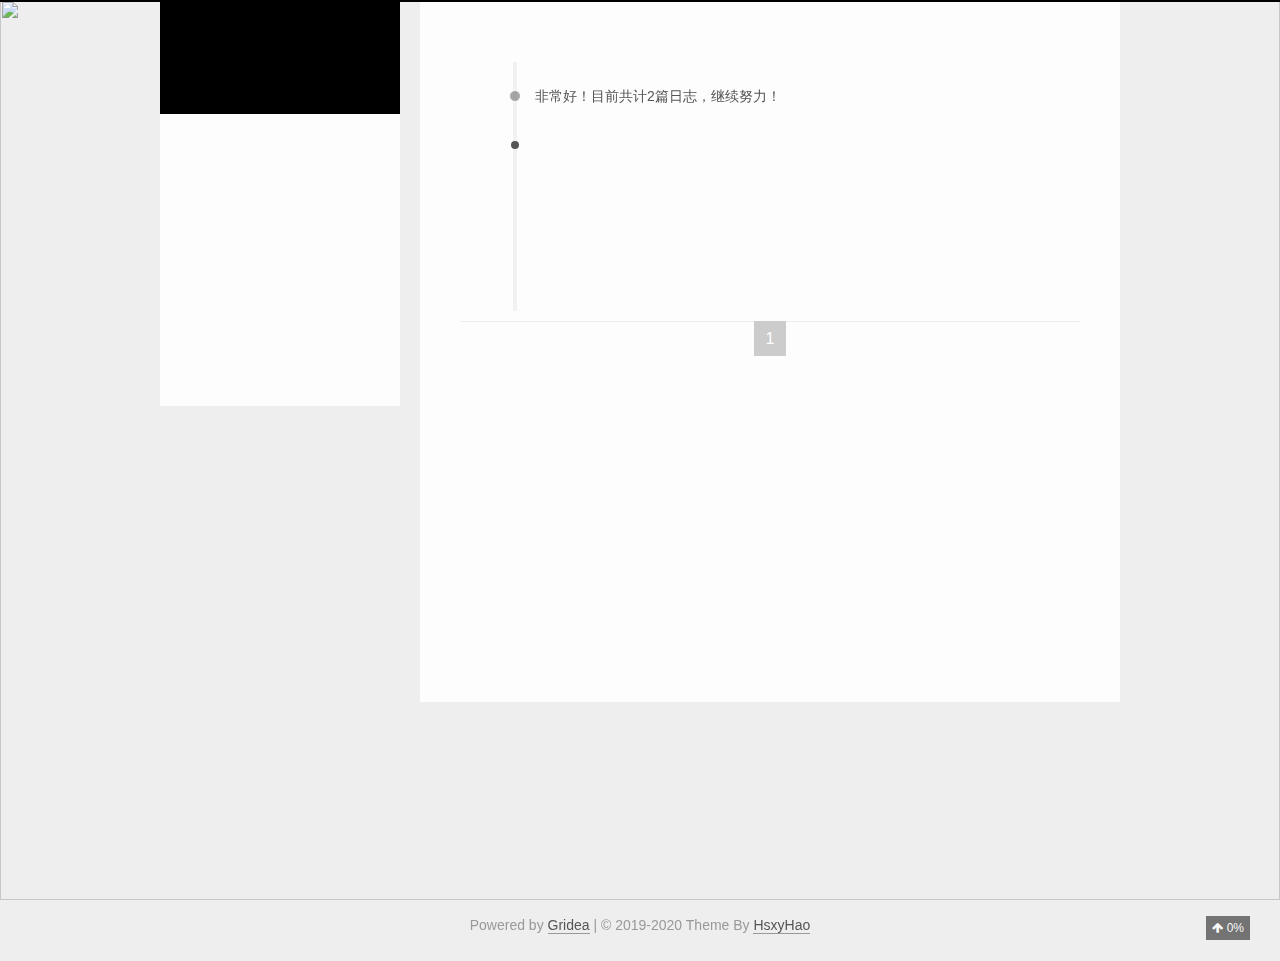
==== commit a295fb4f: "update from gridea: 2020-11-30 21:47:47" ====
--- a/archives/index.html
+++ b/archives/index.html
@@ -9,7 +9,7 @@
 <meta name="description" content="温故而知新">
 <meta name="theme-color" content="#000">
 <title>望花寻音</title>
-<link rel="shortcut icon" href="/favicon.ico?v=1606670186306">
+<link rel="shortcut icon" href="/favicon.ico?v=1606744061617">
 <link rel="stylesheet" href="/media/css/pisces.css">
 <link rel="stylesheet" href="/media/fonts/font-awesome.css">
 <link
@@ -185,19 +185,19 @@
     <div class="sidebar-item-box">
       <a href="/archives/">
         
-        <span class="site-item-stat-count">3</span>
+        <span class="site-item-stat-count">2</span>
         <span class="site-item-stat-name language" data-lan="article">文章</span>
       </a>
     </div>
     <div class="sidebar-item-box">
       <a href="">
-        <span class="site-item-stat-count">3</span>
+        <span class="site-item-stat-count">2</span>
         <span class="site-item-stat-name language" data-lan="category">分类</span>
       </a>
     </div>
     <div class="sidebar-item-box">
       <a href="/tags/">
-        <span class="site-item-stat-count">3</span>
+        <span class="site-item-stat-count">2</span>
         <span class="site-item-stat-name language" data-lan="tag">标签</span>
       </a>
     </div>
@@ -245,7 +245,7 @@
   <div class="archive-timeline-box">
     <div class="archive-timeline-title">
       
-        <h2 class="language" data-lan="archives" data-count="3">非常好！目前共计3篇日志，继续努力！</h2>
+        <h2 class="language" data-lan="archives" data-count="2">非常好！目前共计2篇日志，继续努力！</h2>
       
     </div>
     
@@ -275,24 +275,6 @@
             <h1>
               11-28
               <small>杂谈</small>
-            </h1>
-          </div>  
-      </div>
-      </a>
-    
-      
-      
-        <div class="node-title">
-          <h2 class="tag-year">2018</h2>
-        </div>    
-        
-      
-      <a href="https://shangxiaojin-github-io.vercel.app/post/hello-gridea/">
-        <div class="motion-warpper tag-archive-node">
-          <div class="tag-node">
-            <h1>
-              12-12
-              <small>Hello Gridea</small>
             </h1>
           </div>  
       </div>
@@ -1096,7 +1078,7 @@
 PRIMARY KEY (&lt;code&gt;id&lt;/code&gt;)&lt;br&gt;
 ) ENGINE=InnoDB DEFAULT CHARSET=utf8;&lt;br&gt;
 SET FOREIGN_KEY_CHECKS = 1;&lt;/p&gt;
-&lt;p&gt;3在IDEA配置文件连接数据库&lt;br&gt;
+&lt;p&gt;3.在IDEA配置文件连接数据库&lt;br&gt;
 在这个之前，新建一个Springboot项目，这个应该是比较简单的。&lt;/p&gt;
 &lt;p&gt;建好SpringBoot项目之后，如下图所示，找到这个Database&lt;br&gt;
 &lt;img src=&#34;https://shangxiaojin-github-io.vercel.app/post-images/1606668033163.png&#34; alt=&#34;&#34; loading=&#34;lazy&#34;&gt;&lt;br&gt;
@@ -1153,18 +1135,17 @@
         &amp;lt;artifactId&amp;gt;druid&amp;lt;/artifactId&amp;gt;
         &amp;lt;version&amp;gt;1.0.9&amp;lt;/version&amp;gt;
     &amp;lt;/dependency&amp;gt;
-
-    6.Application.yml
-    server:
-           port: 8089
-     spring:
-           datasource:
-url: jdbc:mysql://127.0.0.1:3306/database?useUnicode=truecharacterEncoding=UTF-8
-username: root
-password: 123456
-type: com.alibaba.druid.pool.DruidDataSource
-driver-class-name: com.mysql.jdbc.Driver
 &lt;/code&gt;&lt;/pre&gt;
+&lt;p&gt;6.Application.yml&lt;br&gt;
+server:&lt;br&gt;
+port: 8089&lt;br&gt;
+spring:&lt;br&gt;
+datasource:&lt;br&gt;
+url: jdbc:mysql://127.0.0.1:3306/database?useUnicode=truecharacterEncoding=UTF-8&lt;br&gt;
+username: root&lt;br&gt;
+password: 123456&lt;br&gt;
+type: com.alibaba.druid.pool.DruidDataSource&lt;br&gt;
+driver-class-name: com.mysql.jdbc.Driver&lt;/p&gt;
 &lt;p&gt;mybatis:&lt;br&gt;
 mapper-locations: classpath:/mapper/*Dao.xml&lt;br&gt;
 typeAliasesPackage: com.vue.demo.entity&lt;/p&gt;
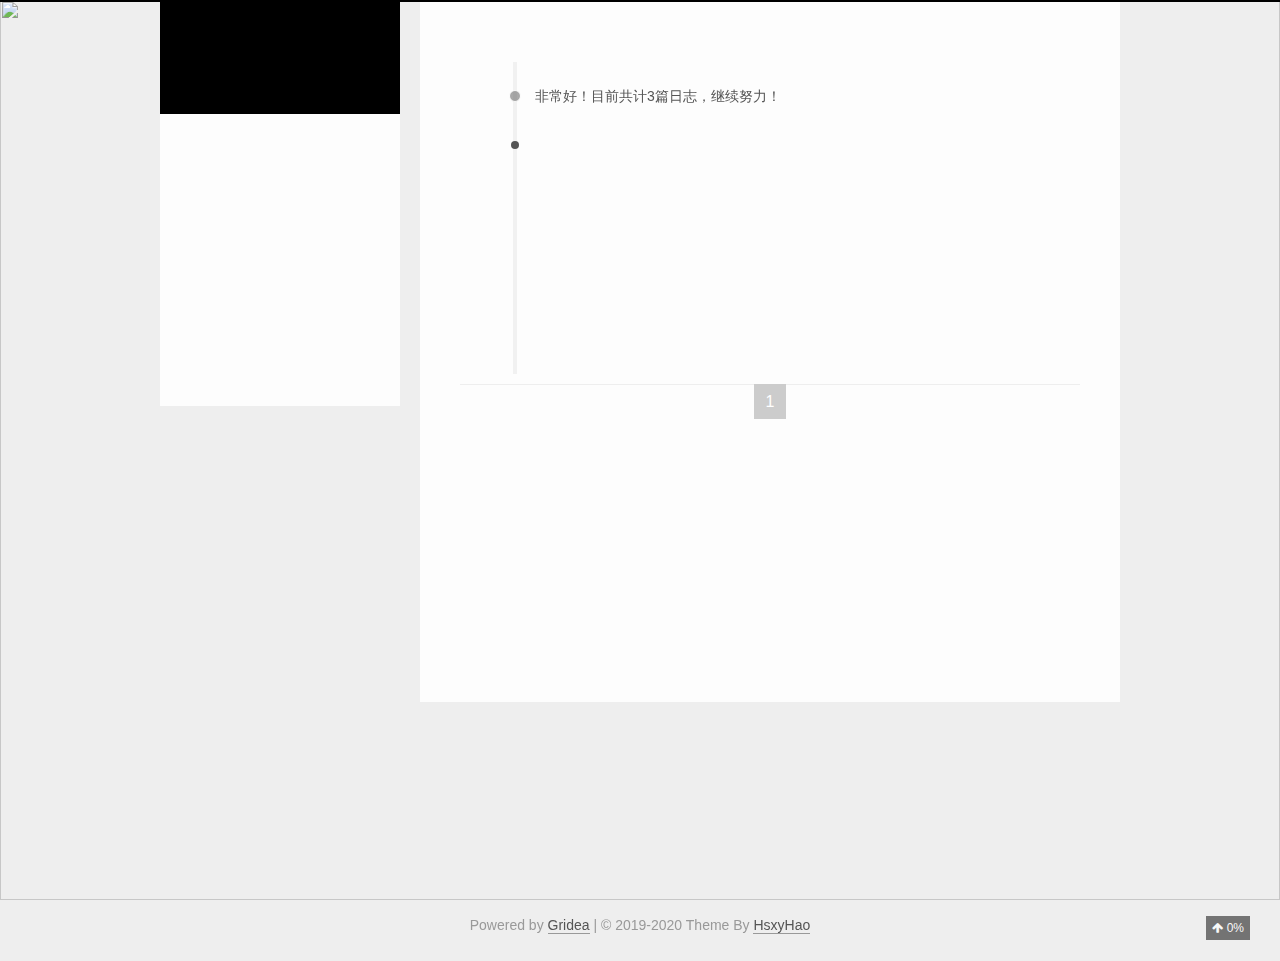
==== commit 57c6f16c: "update from gridea: 2020-12-16 23:51:58" ====
--- a/archives/index.html
+++ b/archives/index.html
@@ -9,7 +9,7 @@
 <meta name="description" content="温故而知新">
 <meta name="theme-color" content="#000">
 <title>望花寻音</title>
-<link rel="shortcut icon" href="/favicon.ico?v=1606744061617">
+<link rel="shortcut icon" href="/favicon.ico?v=1608133911900">
 <link rel="stylesheet" href="/media/css/pisces.css">
 <link rel="stylesheet" href="/media/fonts/font-awesome.css">
 <link
@@ -185,7 +185,7 @@
     <div class="sidebar-item-box">
       <a href="/archives/">
         
-        <span class="site-item-stat-count">2</span>
+        <span class="site-item-stat-count">3</span>
         <span class="site-item-stat-name language" data-lan="article">文章</span>
       </a>
     </div>
@@ -245,7 +245,7 @@
   <div class="archive-timeline-box">
     <div class="archive-timeline-title">
       
-        <h2 class="language" data-lan="archives" data-count="2">非常好！目前共计2篇日志，继续努力！</h2>
+        <h2 class="language" data-lan="archives" data-count="3">非常好！目前共计3篇日志，继续努力！</h2>
       
     </div>
     
@@ -255,6 +255,19 @@
           <h2 class="tag-year">2020</h2>
         </div>    
         
+      
+      <a href="https://shangxiaojin-github-io.vercel.app/post/ri-chang/">
+        <div class="motion-warpper tag-archive-node">
+          <div class="tag-node">
+            <h1>
+              12-16
+              <small>日常</small>
+            </h1>
+          </div>  
+      </div>
+      </a>
+    
+      
       
       <a href="https://shangxiaojin-github-io.vercel.app/post/idea-cha-jian-tui-jian-easycode/">
         <div class="motion-warpper tag-archive-node">
@@ -1058,6 +1071,12 @@
     <div class="result" id="result">
       
       <div class="item">
+        <a class="result-title" style="opacity: 0;" href="https://shangxiaojin-github-io.vercel.app/post/ri-chang/"" data-c="
+          &lt;p&gt;好冷啊，差点能给我冻嗝屁了🥶&lt;/p&gt;
+">日常</a>
+      </div>
+      
+      <div class="item">
         <a class="result-title" style="opacity: 0;" href="https://shangxiaojin-github-io.vercel.app/post/idea-cha-jian-tui-jian-easycode/"" data-c="
           &lt;p&gt;Easycode是idea的一个插件，可以直接对数据的表生成entity,controller,service,dao,mapper,无需任何编码，简单而强大。&lt;/p&gt;
 &lt;!-- more --&gt;
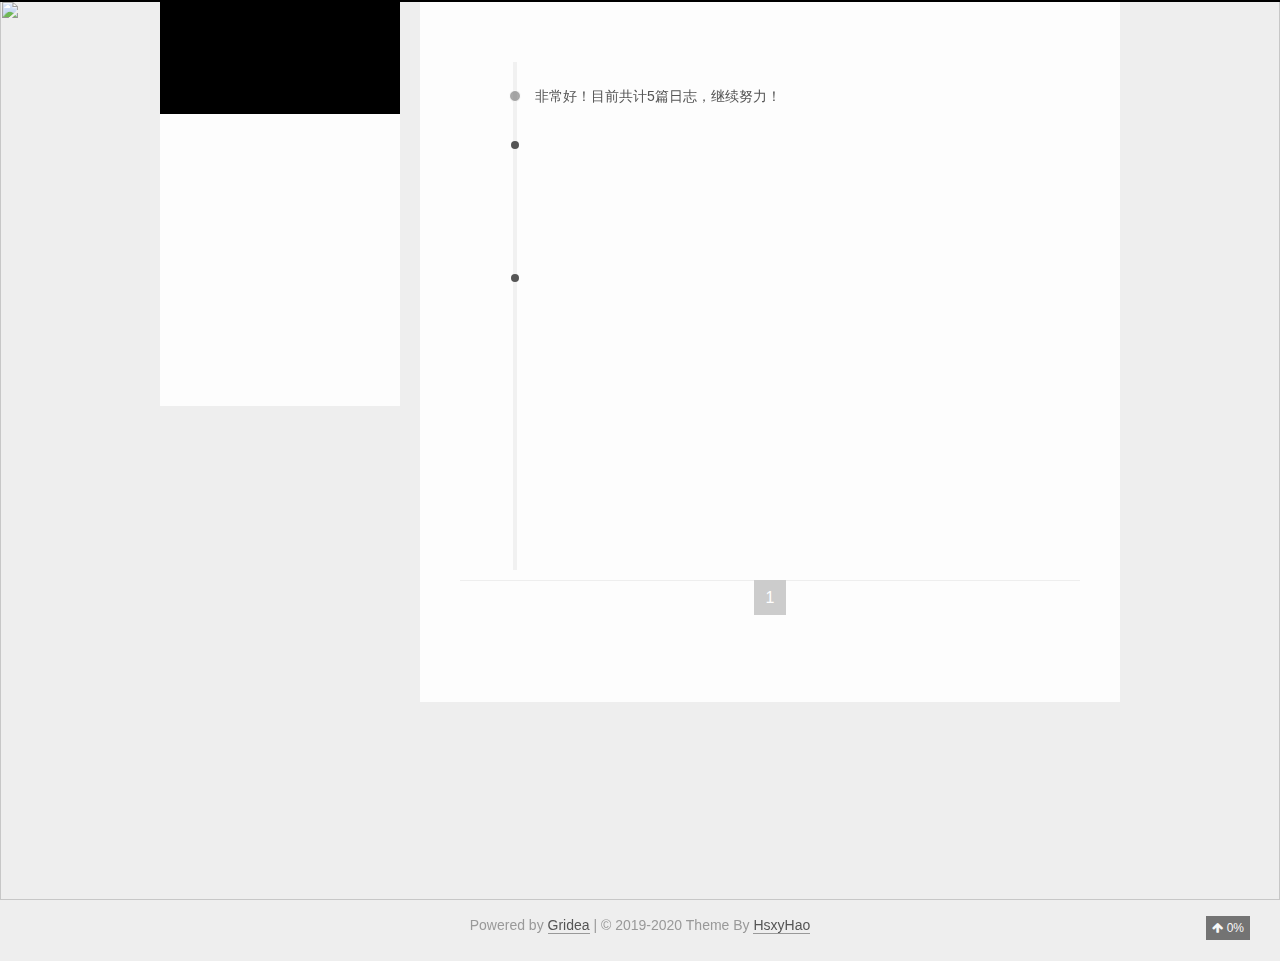
==== commit 378e36be: "update from gridea: 2021-01-02 01:41:13" ====
--- a/archives/index.html
+++ b/archives/index.html
@@ -9,7 +9,7 @@
 <meta name="description" content="温故而知新">
 <meta name="theme-color" content="#000">
 <title>望花寻音</title>
-<link rel="shortcut icon" href="/favicon.ico?v=1608133911900">
+<link rel="shortcut icon" href="/favicon.ico?v=1609522862143">
 <link rel="stylesheet" href="/media/css/pisces.css">
 <link rel="stylesheet" href="/media/fonts/font-awesome.css">
 <link
@@ -185,7 +185,7 @@
     <div class="sidebar-item-box">
       <a href="/archives/">
         
-        <span class="site-item-stat-count">3</span>
+        <span class="site-item-stat-count">5</span>
         <span class="site-item-stat-name language" data-lan="article">文章</span>
       </a>
     </div>
@@ -245,9 +245,27 @@
   <div class="archive-timeline-box">
     <div class="archive-timeline-title">
       
-        <h2 class="language" data-lan="archives" data-count="3">非常好！目前共计3篇日志，继续努力！</h2>
+        <h2 class="language" data-lan="archives" data-count="5">非常好！目前共计5篇日志，继续努力！</h2>
       
     </div>
+    
+      
+      
+        <div class="node-title">
+          <h2 class="tag-year">2021</h2>
+        </div>    
+        
+      
+      <a href="https://shangxiaojin-github-io.vercel.app/post/xin-nian-kuai-le/">
+        <div class="motion-warpper tag-archive-node">
+          <div class="tag-node">
+            <h1>
+              01-02
+              <small>新年快乐</small>
+            </h1>
+          </div>  
+      </div>
+      </a>
     
       
       
@@ -255,6 +273,19 @@
           <h2 class="tag-year">2020</h2>
         </div>    
         
+      
+      <a href="https://shangxiaojin-github-io.vercel.app/post/ru-he-xie-chu-rang-ren-wu-fa-wei-hu-de-dai-ma/">
+        <div class="motion-warpper tag-archive-node">
+          <div class="tag-node">
+            <h1>
+              12-19
+              <small>如何写出让人无法维护的代码</small>
+            </h1>
+          </div>  
+      </div>
+      </a>
+    
+      
       
       <a href="https://shangxiaojin-github-io.vercel.app/post/ri-chang/">
         <div class="motion-warpper tag-archive-node">
@@ -1071,6 +1102,53 @@
     <div class="result" id="result">
       
       <div class="item">
+        <a class="result-title" style="opacity: 0;" href="https://shangxiaojin-github-io.vercel.app/post/xin-nian-kuai-le/"" data-c="
+          &lt;p&gt;2020年过去了，真实让人印象深刻的一年！2021年加油！😄&lt;/p&gt;
+">新年快乐</a>
+      </div>
+      
+      <div class="item">
+        <a class="result-title" style="opacity: 0;" href="https://shangxiaojin-github-io.vercel.app/post/ru-he-xie-chu-rang-ren-wu-fa-wei-hu-de-dai-ma/"" data-c="
+          &lt;p&gt;本文就是教你怎么写出让同事无法维护的代码🎃&lt;/p&gt;
+&lt;!-- more --&gt;
+&lt;h1 id=&#34;一-程序命名&#34;&gt;&lt;strong&gt;一、程序命名&lt;/strong&gt;😈&lt;/h1&gt;
+&lt;p&gt;1.&lt;strong&gt;容易输入的变量名&lt;/strong&gt;。比如：Fred，asdf&lt;br&gt;
+2.&lt;strong&gt;单字母的变量名&lt;/strong&gt;。比如：a,b,c, x,y,z（如果不够用，可以考虑a1,a2,a3,a4,….）&lt;br&gt;
+3.&lt;strong&gt;有创意地拼写错误&lt;/strong&gt;。比如：SetPintleOpening， SetPintalClosing。这样可以让人很难搜索代码。&lt;br&gt;
+4.&lt;strong&gt;抽象&lt;/strong&gt;。比如：ProcessData, DoIt, GetData… 抽象到就跟什么都没说一样。&lt;br&gt;
+5.&lt;strong&gt;缩写&lt;/strong&gt;。比如：WTF，RTFSC …… （使用拼音缩写也同样给力，比如：BT，TMD，TJJTDS）&lt;br&gt;
+6.&lt;strong&gt;随机大写字母&lt;/strong&gt;。比如：gEtnuMbER..&lt;br&gt;
+7.&lt;strong&gt;重用命名&lt;/strong&gt;。在内嵌的语句块中使用相同的变量名有奇效。&lt;br&gt;
+8.&lt;strong&gt;使用重音字母&lt;/strong&gt;。比如：int  ínt（第二个 ínt不是int）&lt;br&gt;
+9.&lt;strong&gt;使用下划线&lt;/strong&gt;。比如：_, __, ___。&lt;br&gt;
+10.&lt;strong&gt;使用不同的语言&lt;/strong&gt;。比如混用英语，德语，或是中文拼音。&lt;br&gt;
+11.&lt;strong&gt;使用字符命名&lt;/strong&gt;。比如：slash, asterix, comma…&lt;br&gt;
+12.&lt;strong&gt;使用无关的单词&lt;/strong&gt;。比如：god, superman, iloveu….&lt;br&gt;
+13.&lt;strong&gt;混淆l和1&lt;/strong&gt;。字母l和数字1有时候是看不出来的。&lt;/p&gt;
+&lt;h1 id=&#34;二-伪装欺诈&#34;&gt;&lt;strong&gt;二、伪装欺诈&lt;/strong&gt;👿&lt;/h1&gt;
+&lt;p&gt;1.&lt;strong&gt;把注释和代码交织在一起。&lt;/strong&gt;&lt;br&gt;
+2.**代码和显示不一致。**比如，你的界面显示叫postal code，但是代码里却叫 zipcode.&lt;br&gt;
+3.**隐藏全局变量。**把使用全局变量以函数参数的方式传递给函数，这样可以让人觉得那个变量不是全局变量。&lt;br&gt;
+4.**使用相似的变量名。**如：单词相似，swimmer 和 swimner，字母相似：ilI1| 或 oO08。parselnt 和 parseInt， D0Calc 和 DOCalc。还有这一组：xy_Z, xy__z, _xy_z, _xyz, XY_Z, xY_z, Xy_z。&lt;br&gt;
+5.**重载函数。**使用相同的函数名，但是其功能和具体实现完全没有关系。&lt;br&gt;
+6.**操作符重载。**重载操作符可以让你的代码变得诡异，感谢CCTV，感谢C++。这个东西是可以把混乱代码提高到一种艺术的形式。比如：重载一个类的 ! 操作符，但实际功能并不是取反，让其返回一个整数。于是，如果你使用 ! ! 操作符，那么，有意思的事就发生了—— 先是调用类的重载 ! 操作符，然后把其返回的整数给 ! 成了 布尔变量，如果是 !!! 呢？呵呵。&lt;/p&gt;
+&lt;h1 id=&#34;三-文档和注释&#34;&gt;&lt;strong&gt;三、文档和注释&lt;/strong&gt;👹&lt;/h1&gt;
+&lt;p&gt;1.**在注释中撒谎。**你不用真的去撒谎，只需在改代码的时候不要更新注释就可以了。&lt;br&gt;
+2.**注释里面写废话。*&lt;em&gt;比如：/&lt;/em&gt; add 1 to i */&lt;br&gt;
+3.&lt;strong&gt;只注释是什么，而不是为什么。&lt;/strong&gt;&lt;br&gt;
+4.**不要注释秘密。**如果你开发一个航班系统，请你一定要保证每有一个新的航班被加入，就得要修改25个以上的位置的程序。千万别把这个事写在文档中。&lt;br&gt;
+5.**注重细节。**当你设计一个很复杂的算法的时候，你一定要把所有的详细细设计都写下来，没有100页不能罢休，段落要有5级以上，段落编号要有500个以上，例如：1.2.4.6.3.13 – Display all impacts for activity where selected mitigations can apply (short pseudocode omitted). 这样，当你写代码的时候，你就可以让你的代码和文档一致，如：Act1_2_4_6_3_13() 千万6.&lt;strong&gt;不要注释度衡单位&lt;/strong&gt;。比如时间用的是秒还是毫秒，尺寸用的是像素还是英寸，大小是MB还是KB。等等。另外，在你的代码里，你可以混用不同的度衡单位，但也不要注释。&lt;br&gt;
+7.**Gotchas。**陷阱，千万不要注释代码中的陷阱。&lt;br&gt;
+8.&lt;strong&gt;在注释和文档中发泄不满。&lt;/strong&gt;&lt;/p&gt;
+&lt;h1 id=&#34;五-测试&#34;&gt;&lt;strong&gt;五、测试&lt;/strong&gt;👺&lt;/h1&gt;
+&lt;p&gt;1.**从不测试。**千万不要测试任何的出错处理，从来也不检测系统调用的返回值。&lt;br&gt;
+2.**永远不做性能测试。**如果不够快就告诉用户换一个更快的机器。如果你一做测试，那么就可能会要改你的算法，甚至重设计，重新架构。&lt;br&gt;
+3.**不要写测试案例。**不要做什么代码覆盖率测试，自动化测试。&lt;br&gt;
+4.**测试是懦夫行为。**一个勇敢的程序员是根本不需要这一步的。太多的程序太害怕他们的老板，害怕失去工作，害怕用户抱怨，甚至被起诉。这种担心害怕直接影响了生产力。如果你对你的代码有强大的信心，那还要什么测试呢？真正的程序员是不需要测试自己的代码的。&lt;/p&gt;
+">如何写出让人无法维护的代码</a>
+      </div>
+      
+      <div class="item">
         <a class="result-title" style="opacity: 0;" href="https://shangxiaojin-github-io.vercel.app/post/ri-chang/"" data-c="
           &lt;p&gt;好冷啊，差点能给我冻嗝屁了🥶&lt;/p&gt;
 ">日常</a>
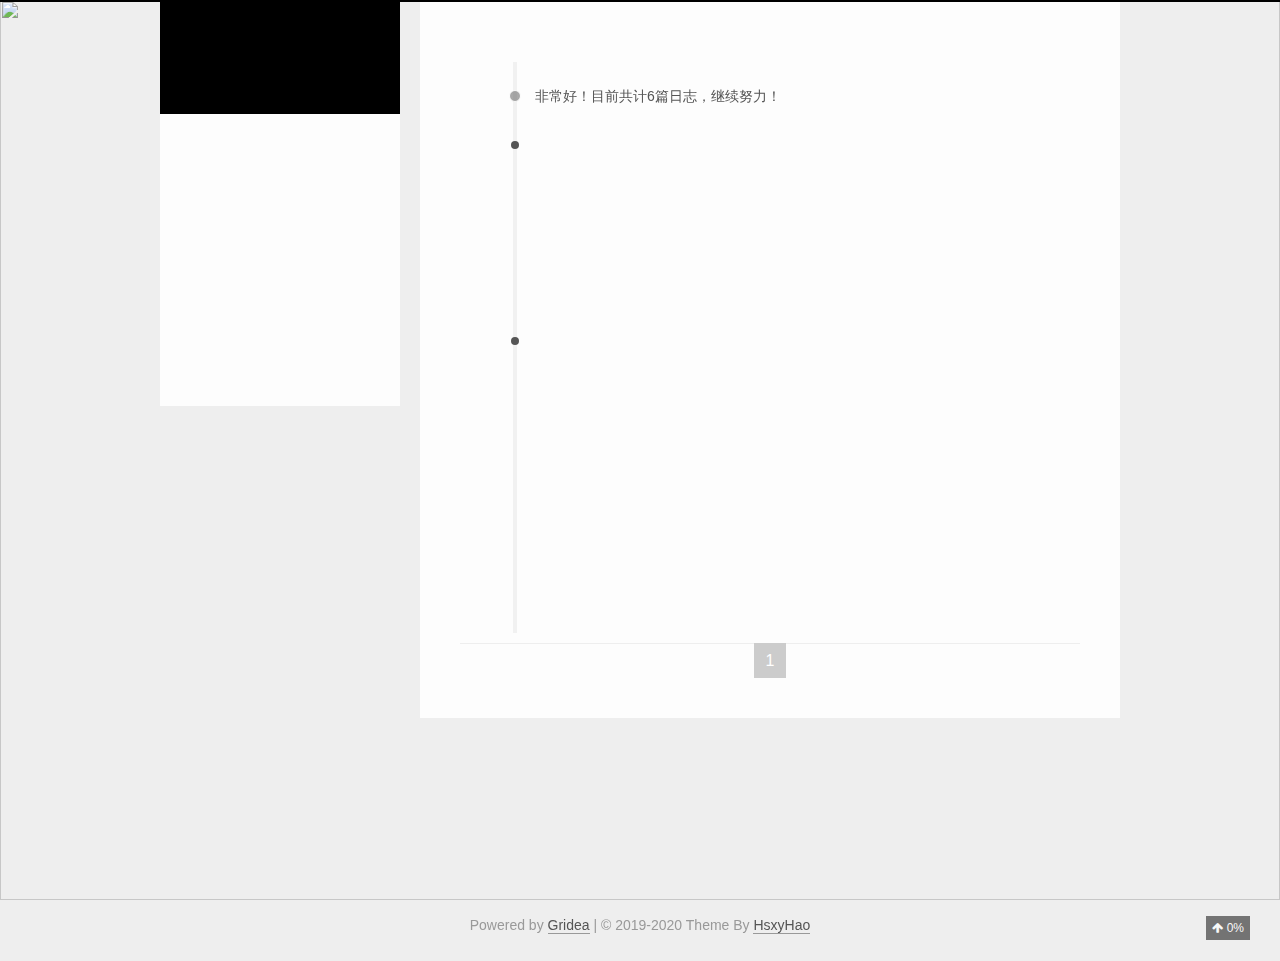
==== commit 4e5254c2: "update from gridea: 2021-01-10 15:48:00" ====
--- a/archives/index.html
+++ b/archives/index.html
@@ -9,7 +9,7 @@
 <meta name="description" content="温故而知新">
 <meta name="theme-color" content="#000">
 <title>望花寻音</title>
-<link rel="shortcut icon" href="/favicon.ico?v=1609522862143">
+<link rel="shortcut icon" href="/favicon.ico?v=1610264863870">
 <link rel="stylesheet" href="/media/css/pisces.css">
 <link rel="stylesheet" href="/media/fonts/font-awesome.css">
 <link
@@ -185,7 +185,7 @@
     <div class="sidebar-item-box">
       <a href="/archives/">
         
-        <span class="site-item-stat-count">5</span>
+        <span class="site-item-stat-count">6</span>
         <span class="site-item-stat-name language" data-lan="article">文章</span>
       </a>
     </div>
@@ -245,7 +245,7 @@
   <div class="archive-timeline-box">
     <div class="archive-timeline-title">
       
-        <h2 class="language" data-lan="archives" data-count="5">非常好！目前共计5篇日志，继续努力！</h2>
+        <h2 class="language" data-lan="archives" data-count="6">非常好！目前共计6篇日志，继续努力！</h2>
       
     </div>
     
@@ -255,6 +255,19 @@
           <h2 class="tag-year">2021</h2>
         </div>    
         
+      
+      <a href="https://shangxiaojin-github-io.vercel.app/post/spring-boot-redis-chu-li-session-gong-xiang/">
+        <div class="motion-warpper tag-archive-node">
+          <div class="tag-node">
+            <h1>
+              01-10
+              <small>Spring Boot + Redis 处理 Session 共享</small>
+            </h1>
+          </div>  
+      </div>
+      </a>
+    
+      
       
       <a href="https://shangxiaojin-github-io.vercel.app/post/xin-nian-kuai-le/">
         <div class="motion-warpper tag-archive-node">
@@ -1102,6 +1115,81 @@
     <div class="result" id="result">
       
       <div class="item">
+        <a class="result-title" style="opacity: 0;" href="https://shangxiaojin-github-io.vercel.app/post/spring-boot-redis-chu-li-session-gong-xiang/"" data-c="
+          &lt;p&gt;Web 开发中，通过 Session 在服务端记录用户状态是很常见的操作。对于 Web 开发中 Session、Cookie 等概念请参考《Session 机制详解》。但是 Session 的机制对于单机应用是没问题的，但是对于集群环境，由于在将请求分配到另一台服务器时，新的服务器无法通过浏览器传入的 Cookie 值取到 Session，所以导致所有基于 Session 的操作都会失败，如：登录状态。&lt;br&gt;
+通过搭建一个非常简易的集群环境，来演示 Session 机制在集群环境中存在的问题，并通过 Redis 进行 Session 共享来解决该问题。&lt;/p&gt;
+&lt;!-- more --&gt;
+&lt;p&gt;&lt;strong&gt;一、问题再现&lt;/strong&gt;&lt;br&gt;
+1、测试环境&lt;br&gt;
+（1）App Server&lt;br&gt;
+使用 Spring Boot 2 写一个简单的 Web 应用，提供两个链接：&lt;br&gt;
+&lt;img src=&#34;https://shangxiaojin-github-io.vercel.app/post-images/1610264420447.png&#34; alt=&#34;&#34; loading=&#34;lazy&#34;&gt;&lt;/p&gt;
+&lt;p&gt;Controller 部分代码如下：&lt;/p&gt;
+&lt;p&gt;@RestController&lt;br&gt;
+public class TestController {&lt;br&gt;
+@GetMapping(&amp;quot;/set-session&amp;quot;)&lt;br&gt;
+public Object writeSession(String sessionVal, HttpSession httpSession) {&lt;br&gt;
+System.out.println(&amp;quot;Param &#39;sessionVal&#39; = &amp;quot; + sessionVal);&lt;br&gt;
+httpSession.setAttribute(&amp;quot;sessionVal&amp;quot;, sessionVal);&lt;br&gt;
+return sessionVal;&lt;br&gt;
+}&lt;br&gt;
+@GetMapping(&amp;quot;/get-session&amp;quot;)&lt;br&gt;
+public Object readSession(HttpSession httpSession) {&lt;br&gt;
+Object obj = httpSession.getAttribute(&amp;quot;sessionVal&amp;quot;);&lt;br&gt;
+System.out.println(&amp;quot;&#39;sessionVal&#39; in Session = &amp;quot; + obj);&lt;br&gt;
+return obj;&lt;br&gt;
+}&lt;br&gt;
+}&lt;br&gt;
+单机测试通过。&lt;/p&gt;
+&lt;p&gt;（2）通过 Nginx 做负载均衡&lt;br&gt;
+分别在 9001 和 9002 两个端口启动 App Server，然后通过 Nginx 配置负载均衡，配置如下：&lt;br&gt;
+http {&lt;br&gt;
+upstream app_server {&lt;br&gt;
+server 127.0.0.1:9001;&lt;br&gt;
+server 127.0.0.1:9002;&lt;br&gt;
+}&lt;br&gt;
+server {&lt;br&gt;
+listen 9000;&lt;br&gt;
+location / {&lt;br&gt;
+proxy_pass http://app_server;&lt;br&gt;
+}&lt;br&gt;
+}&lt;br&gt;
+}&lt;br&gt;
+测试失败。&lt;/p&gt;
+&lt;p&gt;&lt;strong&gt;二、原因分析&lt;/strong&gt;&lt;br&gt;
+主要是因为原来 A 服务器将其 Session 的标识 Cookie_for_Session_A 放入浏览器 Cookie，当下一次请求被分配到 B 服务器，B 服务器无法通过  Cookie_for_Session_A 获取到对应的 Session，导致失败。&lt;/p&gt;
+&lt;p&gt;解决的思路，主要是引入三方服务器，将 Session 保存到三方服务器，A、B 服务器共享三方服务器中的 Session 数据。&lt;/p&gt;
+&lt;p&gt;&lt;strong&gt;三、解决方案&lt;/strong&gt;&lt;br&gt;
+引入 Redis 作为三方服务器存储 Session 数据。&lt;br&gt;
+1、引入 Redis 相关库&lt;br&gt;
+dependencies {&lt;br&gt;
+implementation(&#39;org.springframework.boot:spring-boot-starter-web&#39;)&lt;br&gt;
+implementation(&#39;org.springframework.boot:spring-boot-starter-data-redis&#39;)&lt;/p&gt;
+&lt;p&gt;// https://mvnrepository.com/artifact/org.springframework.session/spring-session-data-redis&lt;br&gt;
+compile group: &#39;org.springframework.session&#39;, name: &#39;spring-session-data-redis&#39;, version: &#39;2.1.2.RELEASE&#39;&lt;br&gt;
+}&lt;/p&gt;
+&lt;p&gt;2、配置 Redis 连接&lt;br&gt;
+application.yml，这里为了演示清晰，只做了最简配置，正式使用请调整相关参数&lt;br&gt;
+spring:&lt;br&gt;
+redis:&lt;br&gt;
+host: 127.0.0.1&lt;br&gt;
+port: 6379&lt;/p&gt;
+&lt;p&gt;3、开启配置&lt;br&gt;
+创建一个配置类 SessionConfig，类名随意。&lt;br&gt;
+关键是两个注解：&lt;br&gt;
+@Configuration&lt;br&gt;
+@EnableRedisHttpSession(maxInactiveIntervalInSeconds = 86400*30)&lt;br&gt;
+public class SessionConfig {&lt;br&gt;
+}&lt;/p&gt;
+&lt;p&gt;4、打包、运行测试&lt;br&gt;
+执行 Gradle 的 bootJar 任务，然后按照前面的方式，分别在 9001 和 9002 端口运行 jar 包：&lt;br&gt;
+java -jar redis-session.jar&lt;br&gt;
+java -jar redis-session.jar&lt;br&gt;
+测试通过。&lt;/p&gt;
+">Spring Boot + Redis 处理 Session 共享</a>
+      </div>
+      
+      <div class="item">
         <a class="result-title" style="opacity: 0;" href="https://shangxiaojin-github-io.vercel.app/post/xin-nian-kuai-le/"" data-c="
           &lt;p&gt;2020年过去了，真实让人印象深刻的一年！2021年加油！😄&lt;/p&gt;
 ">新年快乐</a>
